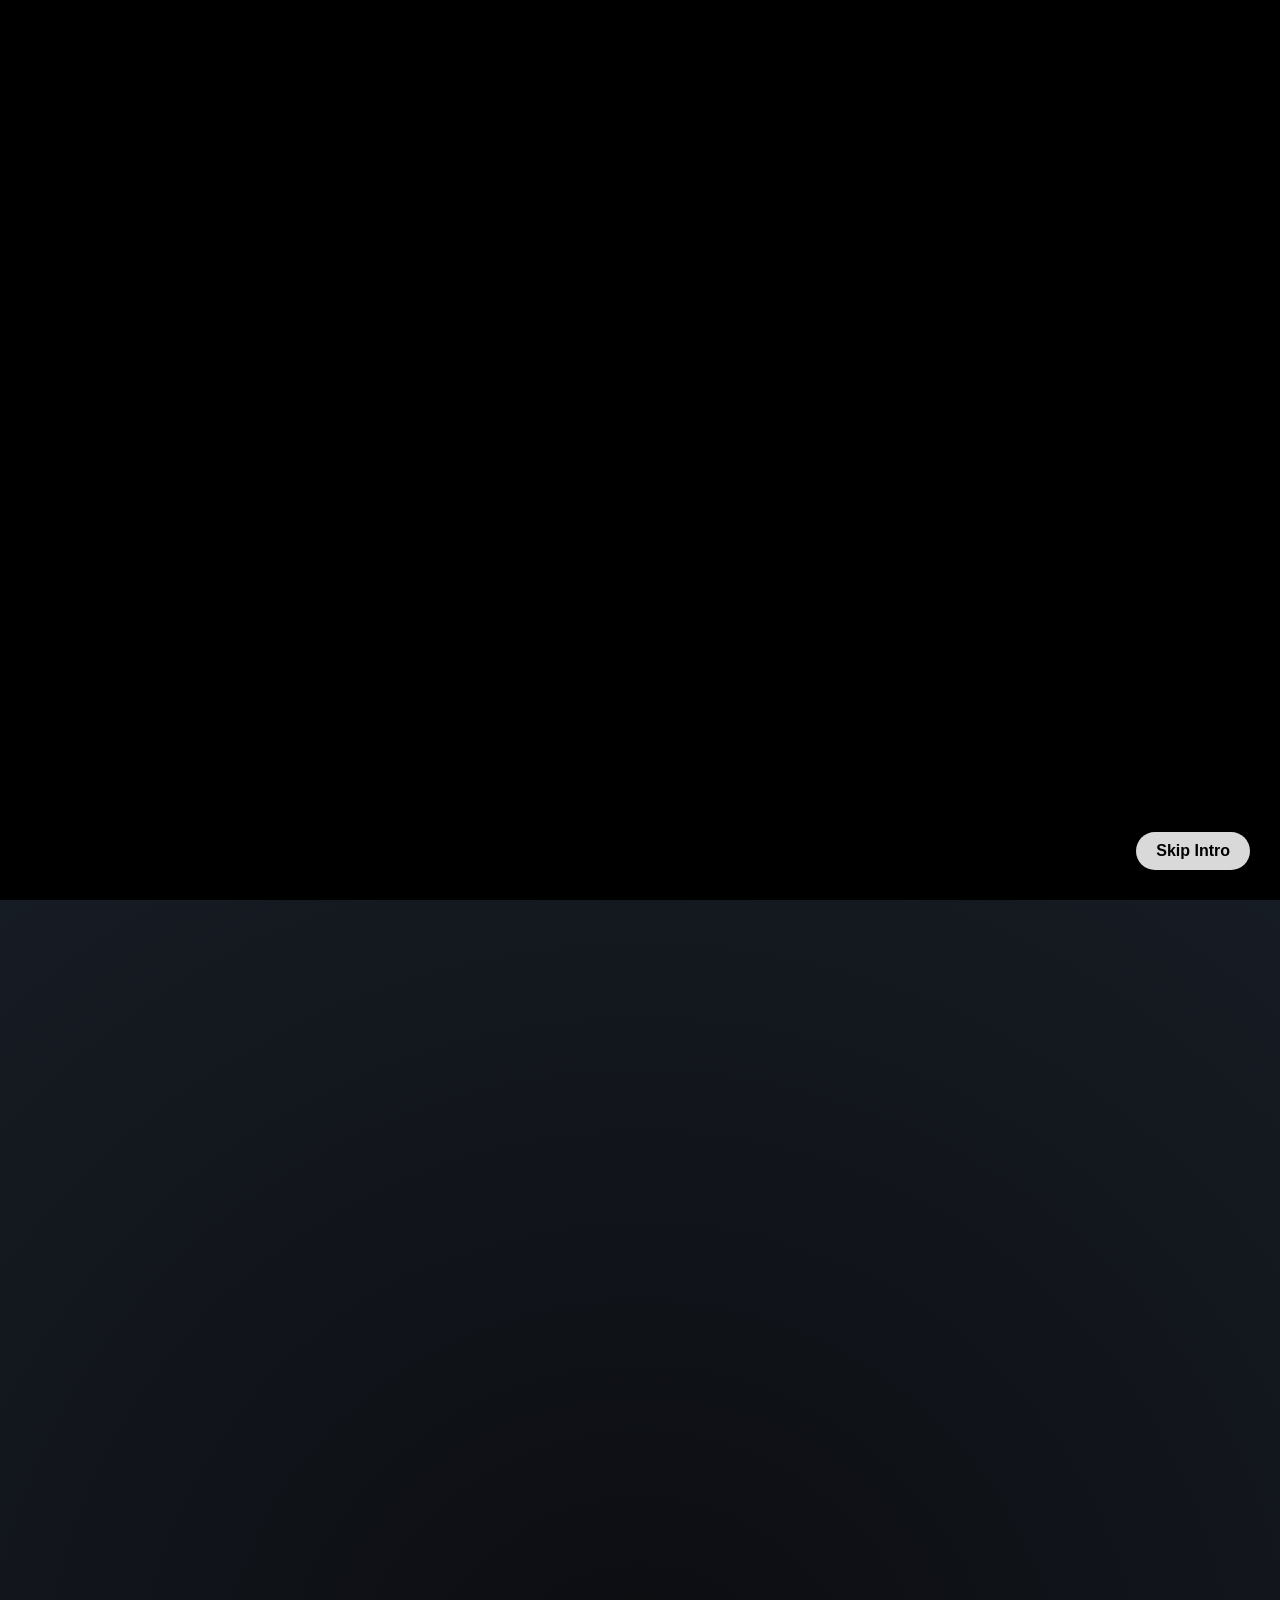
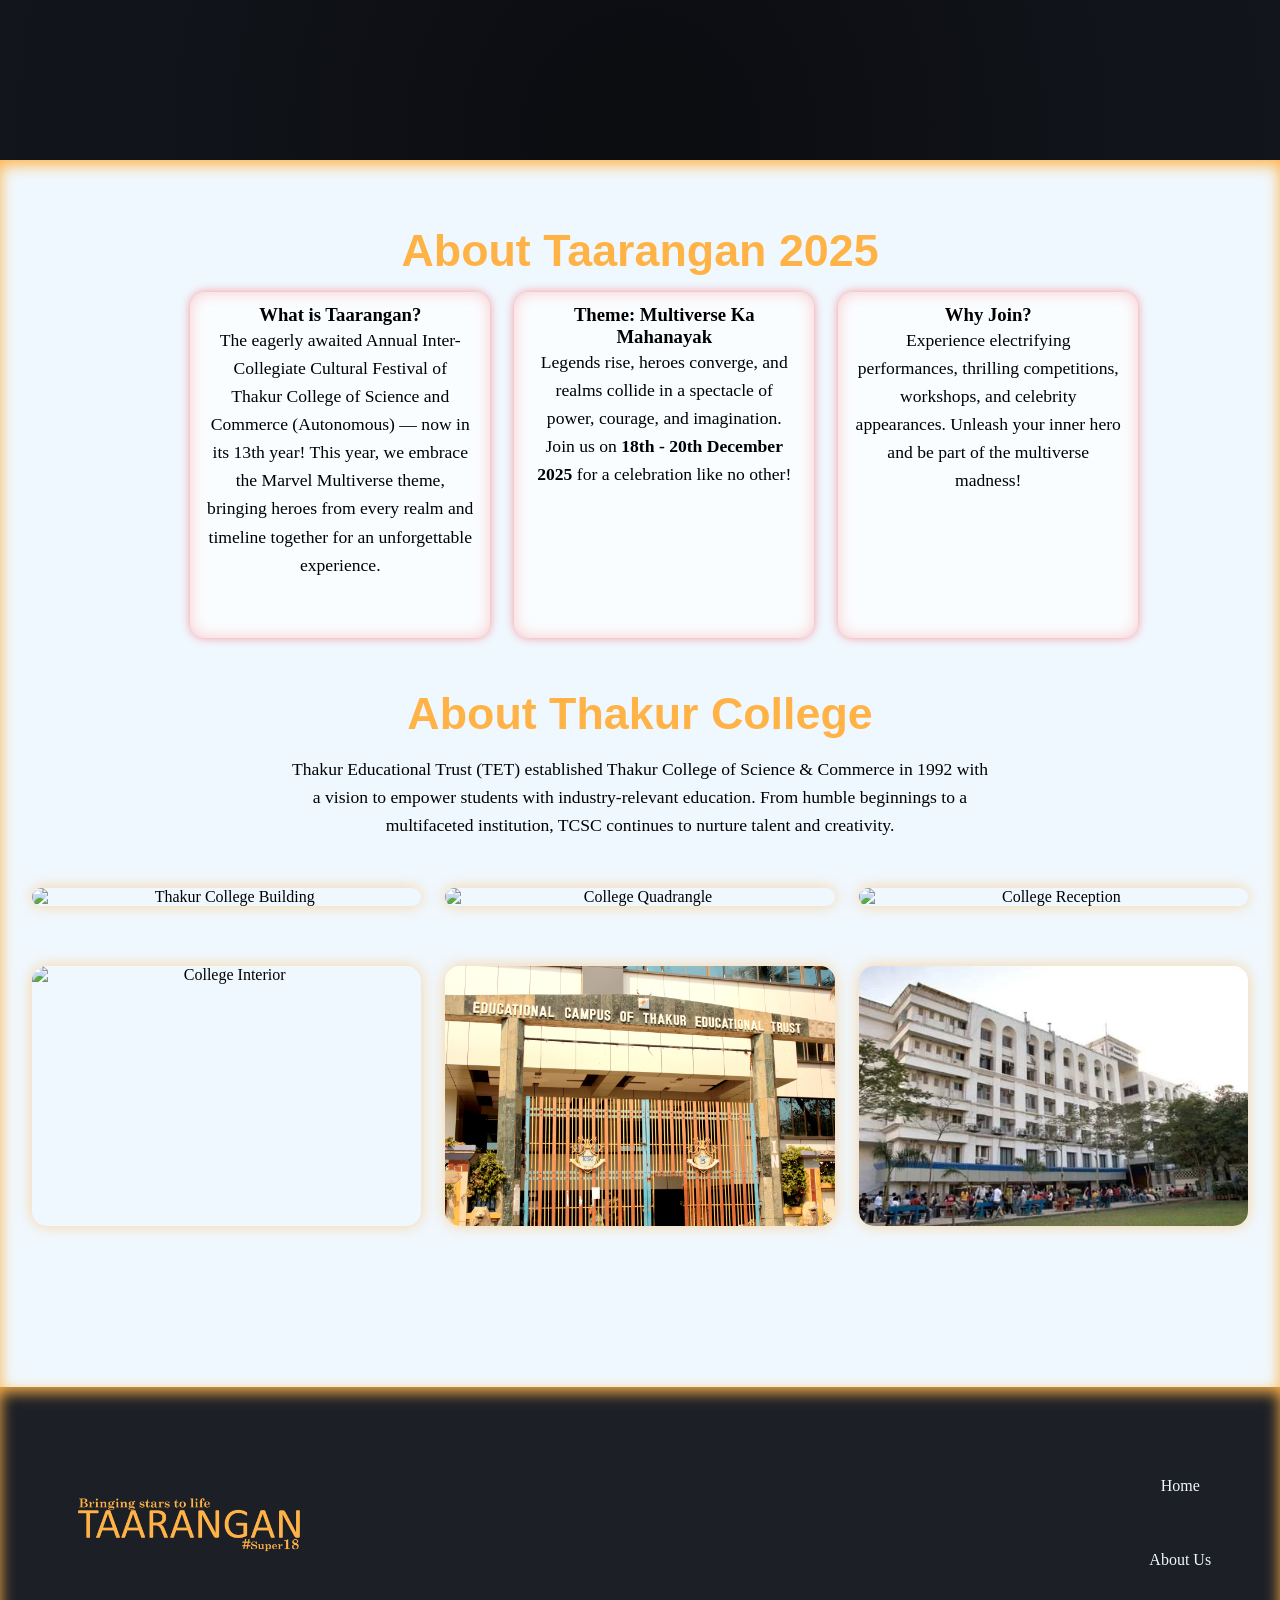
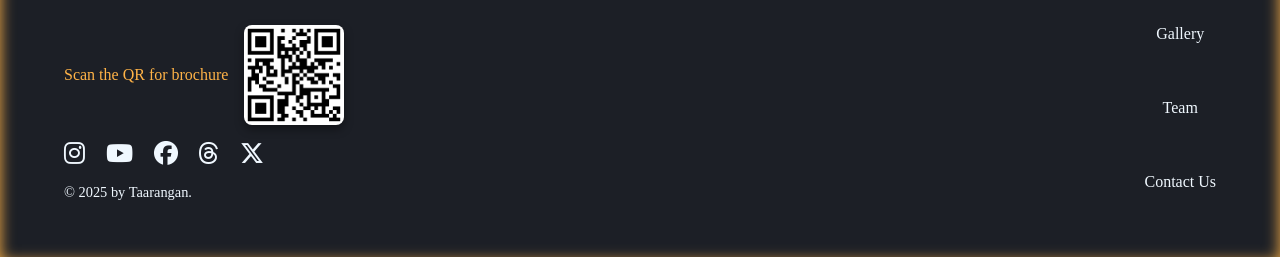
==== index.html @ ec370eac "Update index.html" ====
<!DOCTYPE html>
<html lang="en">

<head>
  <meta charset="UTF-8" />
  <meta name="viewport" content="width=device-width, initial-scale=1.0" />
  <title>Taarangan 2k25 - Marvel Multiverse Madness</title>

  <!-- FontAwesome for icons -->
  <link rel="stylesheet" href="https://cdnjs.cloudflare.com/ajax/libs/font-awesome/6.6.0/css/all.min.css" />

  <!-- Google Fonts -->

  <!-- External CSS -->
  <link rel="stylesheet" href="style.css" />
</head>

<body>
  <video id="intro-video" autoplay muted playsinline>
    <source src="video/intro1.mp4" type="video/mp4" />
  </video>

  <!-- Skip button -->
  <button id="skip-btn">Skip Intro</button>
  <!-- HEADER & NAVIGATION -->
  <section class="header">
    <nav>
      <div class="logo">
        <img src="img/ChatGPT%20Image%20Sep%2030,%202025,%2010_52_17%20PM.png" alt="Taarangan Logo" />
      </div>
      <div class="nav-links" id="navLinks">
        <i class="fa fa-xmark" onclick="hideMenu()"></i>
        <ul>
          <li><a href="index.html">HOME</a></li>
          <li><a href="about.html">ABOUT</a></li>
          <div class="dropdown">
          <li><a href="#">TEAM</a></li>
    <div class="dropdown-content">
      <a href="team.html">core committee</a>
      <a href="website.html">website team</a>
            </div> </div>
         
          
          <!--<li><a href="leaderboard.html" class="active">LEADERBOARD</a></li>-->
          <li><a href="contact.html">CONTACT</a></li>
          <li><a href="gallery.html">GALLERY</a></li>
          <!--<li><a href="https://www.instagram.com/taarangan/"> <i class="fab fa-instagram"  style="margin-right:1%"></i></a><a href="https://www.instagram.com/taarangan/"> <i class="fab fa-facebook-square" style="margin-right:4%"></i></a><a href="https://www.instagram.com/taarangan/"> <i class="fa-solid fa-user"></i></a> </li>-->
        </ul>
      </div>
      <i class="fa fa-bars" onclick="showMenu()"></i>
    </nav>
<!-- MARVEL LEGO COMIC SECTION -->
  <section class="marvel-comic-section">
    
    
    <div class="comic-container">
      <div class="comic-background"></div>
      
      <!-- Panel 1: Title Screen -->
     <!--  <div class="comic-panel active" id="panel1">
        <div class="comic-header">
          <h1 class="comic-title">Taarangan ADVENTURE 24-25</h1>
          <p class="comic-subtitle">ASSEMBLE YOUR HEROES!</p>
        </div>
        
       <div class="lego-container">
          <div class="lego-character iron-man" style="--delay: 0;">
            <div class="lego-head">
              <div class="lego-face">
                <div class="lego-eyes">
                  <div class="lego-eye"></div>
                  <div class="lego-eye"></div>
                </div>
                <div class="lego-mouth"></div>
              </div>
            </div>
            <div class="lego-body"></div>
         <div class="arc-reactor"></div>
            <div class="lego-legs">
              <div class="lego-leg"></div>
              <div class="lego-leg"></div>
            </div>
          </div>
          
          <div class="lego-character captain-america" style="--delay: 1;">
            <div class="lego-head">
              <div class="lego-face">
                <div class="lego-eyes">
                  <div class="lego-eye"></div>
                  <div class="lego-eye"></div>
                </div>
                <div class="lego-mouth"></div>
              </div>
            </div>
            <div class="lego-body"></div>
            <div class="lego-legs">
              <div class="lego-leg"></div>
              <div class="lego-leg"></div>
            </div>
          </div>
          
          <div class="lego-character spider-man" style="--delay: 2;">
            <div class="lego-head">
              <div class="lego-face">
                <div class="lego-eyes">
                  <div class="lego-eye"></div>
                  <div class="lego-eye"></div>
                </div>
                <div class="lego-mouth"></div>
              </div>
            </div>
            <div class="lego-body"></div>
            <div class="lego-legs">
              <div class="lego-leg"></div>
              <div class="lego-leg"></div>
            </div>
          </div>
          
          <div class="lego-character hulk" style="--delay: 3;">
            <div class="lego-head">
              <div class="lego-face">
                <div class="lego-eyes">
                  <div class="lego-eye"></div>
                  <div class="lego-eye"></div>
                </div>
                <div class="lego-mouth"></div>
              </div>
            </div>
            <div class="lego-body"></div>
            <div class="lego-legs">
              <div class="lego-leg"></div>
              <div class="lego-leg"></div>
            </div>
          </div>
        </div>
        
        <div class="speech-bubble" style="top: 180px; left: 240px;">
          I am Iron Man!
        </div>
        
        <div class="speech-bubble" style="top: 220px; right: 240px;">
          Avengers Assemble!
        </div>
        
        <div class="comic-action" style="bottom: 100px;">
          CLICK NEXT TO BEGIN!
        </div>
      </div>
      
      <!-- Panel 2: Battle Scene 
      <div class="comic-panel" id="panel2">
        <div class="comic-header">
          <h2 class="comic-title" style="font-size: 2.5rem;">BATTLE AGAINST THANOS</h2>
          <p class="comic-subtitle">THE FATE OF THE UNIVERSE HANGS IN THE BALANCE</p>
        </div>
        
        <div class="lego-container">
          <div class="lego-character iron-man" style="--delay: 0;">
            <div class="lego-head">
              <div class="lego-face">
                <div class="lego-eyes">
                  <div class="lego-eye"></div>
                  <div class="lego-eye"></div>
                </div>
                <div class="lego-mouth"></div>
              </div>
            </div>
            <div class="lego-body"></div>
            <div class="lego-legs">
              <div class="lego-leg"></div>
              <div class="lego-leg"></div>
            </div>
          </div>
          
          <div class="lego-character captain-america" style="--delay: 1;">
            <div class="lego-head">
              <div class="lego-face">
                <div class="lego-eyes">
                  <div class="lego-eye"></div>
                  <div class="lego-eye"></div>
                </div>
                <div class="lego-mouth"></div>
              </div>
            </div>
            <div class="lego-body"></div>
            <div class="lego-legs">
              <div class="lego-leg"></div>
              <div class="lego-leg"></div>
            </div>
          </div>
          
          <div class="lego-character thanos" style="--delay: 2;">
            <div class="lego-head">
              <div class="lego-face">
                <div class="lego-eyes">
                  <div class="lego-eye"></div>
                  <div class="lego-eye"></div>
                </div>
                <div class="lego-mouth"></div>
              </div>
            </div>
            <div class="lego-body" style="background: #6a0dad; border: 3px solid #4b0082;">
              <div style="position: absolute; width: 30px; height: 30px; background: #ffd700; border-radius: 50%;"></div>
            </div>
            <div class="lego-legs">
              <div class="lego-leg" style="background: #6a0dad; border: 3px solid #4b0082;"></div>
              <div class="lego-leg" style="background: #6a0dad; border: 3px solid #4b0082;"></div>
            </div>
          </div>
        </div>
        
        <div class="speech-bubble" style="top: 180px; left: 180px;">
          Friday, deploy all defenses!
        </div>
        
        <div class="speech-bubble" style="top: 180px; right: 180px;">
          I am inevitable!
        </div>
        
        <div class="comic-action" style="bottom: 100px; left: 50%; transform: translateX(-50%);">
          KABOOM! BANG! POW!
        </div>
      </div>-->
      
      <!-- Panel 3: Victory Scene 
      <div class="comic-panel" id="panel3">
        <div class="comic-header">
          <h2 class="comic-title" style="font-size: 2.5rem;">VICTORY!</h2>
          <p class="comic-subtitle">THE HEROES TRIUMPH ONCE AGAIN</p>
        </div>
        
        <div class="lego-container">
          <div class="lego-character iron-man" style="--delay: 0;">
            <div class="lego-head">
              <div class="lego-face">
                <div class="lego-eyes">
                  <div class="lego-eye"></div>
                  <div class="lego-eye"></div>
                </div>
                <div class="lego-mouth"></div>
              </div>
            </div>
            <div class="lego-body"></div>
            <div class="lego-legs">
              <div class="lego-leg"></div>
              <div class="lego-leg"></div>
            </div>
          </div>
          
          <div class="lego-character captain-america" style="--delay: 1;">
            <div class="lego-head">
              <div class="lego-face">
                <div class="lego-eyes">
                  <div class="lego-eye"></div>
                  <div class="lego-eye"></div>
                </div>
                <div class="lego-mouth"></div>
              </div>
            </div>
            <div class="lego-body"></div>
                    <div class="lego-legs">
                        <div class="lego-leg"></div>
                        <div class="lego-leg"></div>
                    </div>
                </div>
            </div>
            <div class="lego-body"></div>
                    <div class="lego-legs">
                        <div class="lego-leg"></div>
                        <div class="lego-leg"></div>
                    </div>
                </div>
                
                <div class="lego-character spider-man" style="--delay: 2;">
                    <div class="lego-head">
                        <div class="lego-face">
                            <div class="lego-eyes">
                                <div class="lego-eye"></div>
                                <div class="lego-eye"></div>
                            </div>
                            <div class="lego-mouth"></div>
                        </div>
                    </div>
                    <div class="lego-body"></div>
                    <div class="lego-legs">
                        <div class="lego-leg"></div>
                        <div class="lego-leg"></div>
                    </div>
                </div>
                
                <div class="lego-character hulk" style="--delay: 3;">
                    <div class="lego-head">
                        <div class="lego-face">
                            <div class="lego-eyes">
                                <div class="lego-eye"></div>
                                <div class="lego-eye"></div>
                            </div>
                            <div class="lego-mouth"></div>
                        </div>
                    </div>
                    <div class="lego-body"></div>
                    <div class="lego-legs">
                        <div class="lego-leg"></div>
                        <div class="lego-leg"></div>
                    </div>
                </div>
            </div>
            
            <div class="speech-bubble" style="top: 180px; left: 240px;">
                I am Iron Man!
            </div>
            
            <div class="speech-bubble" style="top: 220px; right: 240px;">
                Avengers Assemble!
            </div>
            
            <div class="comic-action" style="bottom: 100px;">
                CLICK NEXT TO BEGIN!
            </div>-->
    </div>
    
   </section>
  </section>
<section class="campus">
  <!-- ABOUT / FEST INFO -->
  <section class="course">
    <h1 >About Taarangan 2025</h1>
    <div class="row">
      <div class="course-col">
        <h3>What is Taarangan?</h3>
        <p>
          The eagerly awaited Annual Inter-Collegiate Cultural Festival of Thakur College of Science and Commerce (Autonomous) — 
          now in its 13th year! This year, we embrace the Marvel Multiverse theme, bringing heroes from every realm and timeline 
          together for an unforgettable experience.
        </p>
      </div>
      <div class="course-col">
        <h3>Theme: Multiverse Ka Mahanayak</h3>
        <p>
          Legends rise, heroes converge, and realms collide in a spectacle of power, courage, and imagination.
           Join us on <strong>18th - 20th December 2025</strong> for a celebration like no other!
        </p>
      </div>
      <div class="course-col">
        <h3>Why Join?</h3>
        <p>
          Experience electrifying performances, thrilling competitions, workshops, and celebrity appearances. 
          Unleash your inner hero and be part of the multiverse madness!
        </p>
      </div>
    </div>
    
  </section>

  <!-- CAMPUS INFO -->
  
    <h1>About Thakur College</h1>
    <p>
      Thakur Educational Trust (TET) established Thakur College of Science & Commerce in 1992 with a vision to empower students with industry-relevant education.
       From humble beginnings to a multifaceted institution, TCSC continues to nurture talent and creativity.
    </p>

    <div class="row">
      <div class="campus-col">
        <img src="img/B2.jpg" alt="Thakur College Building" />
      </div>
      <div class="campus-col">
        <img src="img/quad.jpg" alt="College Quadrangle" />
      </div>
      <div class="campus-col">
        <img src="img/rec4.jpg" alt="College Reception" />
      </div>
    </div>
    <div class="row">
      <div class="campus-col">
        <img src="img/int1.jpg" alt="College Interior" />
      </div>
      <div class="campus-col">
        <img src="img/B5.jpg" alt="College Reception" />
      </div>
      <div class="campus-col">
        <img src="img/Thakur-College-of-Science-and-Commerce.webp" alt="College Reception" />
      </div>
      
    </div><br>
    <br>
 

   
 

  </section>

  <!-- FOOTER -->
  <footer>
  <div class="footer-container">
    <div class="footer-left">
      <div class="master-strange">
        <img src="icons/taarangan_ffb347.png" alt="Logo" class="footer-logo">
      </div>

      <div class="master-strange">
        <p>Scan the QR for brochure </p>
        <img src="img/scanner  of borchure.jpg" alt="Brochure QR" class="footer-scanner">
      </div>

      <div class="footer-socials">
        <a href="https://www.instagram.com/taarangan/"><i class="fab fa-instagram"></i></a>
        <a href="https://www.youtube.com/@Taarangan"><i class="fab fa-youtube"></i></a>
        <a href="https://www.facebook.com/taaranganfest/?locale=sc_IT"><i class="fab fa-facebook"></i></a>
        <a href="https://www.threads.com/@taarangan"><i class="fa-brands fa-threads"></i></a>
        <a href="https://x.com/taaranganfest"><i class="fa-brands fa-x-twitter"></i></a>
      </div>

      <p class="copyright">© 2025 by Taarangan.</p>
    </div>

    <ul class="footer-nav">
      <li><a href="index.html">Home</a></li>
      <li><a href="about.html">About Us</a></li>
      <li><a href="gallery.html">Gallery</a></li>
      <li><a href="team.html">Team</a></li>
      <li><a href="contact.html">Contact Us</a></li>
    </ul>
  </div>
</footer>



  <!-- JavaScript for toggle menu -->
  <script>
    const navLinks = document.getElementById("navLinks");

    function showMenu() {
      navLinks.style.right = "0";
    }

    function hideMenu() {
      navLinks.style.right = "-289px";
    }
  </script>
   <script>
        document.addEventListener('DOMContentLoaded', function() {
            const panels = document.querySelectorAll('.comic-panel');
            const prevBtn = document.getElementById('prevBtn');
            const nextBtn = document.getElementById('nextBtn');
            const speechBubbles = document.querySelectorAll('.speech-bubble');
            const actionTexts = document.querySelectorAll('.comic-action');
            let currentPanel = 0;
            
            // Initialize
            showPanel(currentPanel);
            
            // Next button event
            nextBtn.addEventListener('click', function() {
                if (currentPanel < panels.length - 1) {
                    currentPanel++;
                    showPanel(currentPanel);
                }
            });
            
            // Previous button event
            prevBtn.addEventListener('click', function() {
                if (currentPanel > 0) {
                    currentPanel--;
                    showPanel(currentPanel);
                }
            });
            
            // Show specific panel
            function showPanel(index) {
                panels.forEach(panel => panel.classList.remove('active'));
                panels[index].classList.add('active');
                
                // Update button states
                prevBtn.disabled = (index === 0);
                nextBtn.disabled = (index === panels.length - 1);
                
                // Animate elements in the active panel
                setTimeout(() => {
                    const currentSpeechBubbles = panels[index].querySelectorAll('.speech-bubble');
                    const currentActionTexts = panels[index].querySelectorAll('.comic-action');
                    
                    currentSpeechBubbles.forEach((bubble, i) => {
                        setTimeout(() => {
                            bubble.style.opacity = 1;
                            bubble.style.transform = 'scale(1)';
                        }, 500 * (i + 1));
                    });
                    
                    currentActionTexts.forEach((action, i) => {
                        setTimeout(() => {
                            action.style.opacity = 1;
                            action.style.transform = 'translateY(0)';
                        }, 800 * (i + 1));
                    });
                }, 300);
            }
            
            // Add random lego dots for texture
            function addLegoDots() {
                const containers = document.querySelectorAll('.lego-character');
                
                containers.forEach(container => {
                    for (let i = 0; i < 6; i++) {
                        const dot = document.createElement('div');
                        dot.classList.add('lego-dot');
                        dot.style.top = Math.random() * 160 + 'px';
                        dot.style.left = Math.random() * 100 + 'px';
                        container.appendChild(dot);
                    }
                });
            }
            
            addLegoDots();
        });
    </script>
    <script>
(function(){
  // Modify these to match your nav structure
  
  // Create list item
  const li = document.createElement('li');

  li.setAttribute('aria-hidden','false');
  li.innerHTML = '<a href="#countdown-section" class="nav-countdown-link" title="Countdown"><span class="cd-d">0</span>d <span class="cd-h">00</span>:<span class="cd-m">00</span>:<span class="cd-s">00</span></a>';

  navUl.appendChild(li);

  // target date
  const target = new Date('2025-12-01T00:00:00+05:30');

  function pad(n){ return n < 10 ? '0' + n : '' + n; }
  function updateNav(){
    const now = new Date();
    let diff = target.getTime() - now.getTime();
    if (diff <= 0){
      li.querySelector('.nav-countdown-link').textContent = 'LIVE';
      clearInterval(navTimer);
      return;
    }
    const days = Math.floor(diff / (24*60*60*1000));
    diff -= days * 24*60*60*1000;
    const hours = Math.floor(diff / (60*60*1000));
    diff -= hours * 60*60*1000;
    const mins = Math.floor(diff / (60*1000));
    diff -= mins * 60*1000;
    const secs = Math.floor(diff / 1000);

    li.querySelector('.cd-d').textContent = days;
    li.querySelector('.cd-h').textContent = pad(hours);
    li.querySelector('.cd-m').textContent = pad(mins);
    li.querySelector('.cd-s').textContent = pad(secs);
  }

  
})();
</script>
 <script>
    const video = document.getElementById("intro-video");
    const skipBtn = document.getElementById("skip-btn");
    const mainContent = document.getElementById("main-content");

    function endIntro() {
      video.classList.add("fade-out");
      skipBtn.classList.add("fade-out");

      setTimeout(() => {
        video.style.display = "none";
        skipBtn.style.display = "none";
        mainContent.style.display = "block";
        document.body.style.overflow = "auto"; // enable scrolling
      }, 1000);
    }

    video.onended = endIntro;
    skipBtn.onclick = endIntro;
  </script>









  

</body>
</html>
---- style.css ----
/* Reset & base */
            * {
                margin: 0;
                padding: 0;
                box-sizing: border-box;
               
            }
            html, body {
    overflow-x: hidden !important;
}
            
            :root {
                --accent: #ff3f3f;
                --dark: #1c1f26;
                --muted: #aaa;
                --card: #222;
                --text-light: #eee;
                --background: radial-gradient(circle at center, #0b0c10, #1f2833);
                --light:aliceblue;
                --honey:#ffb347;
            }


            body {
                background: radial-gradient(circle at center, #0b0c10, #1f2833);
                color: #eee;
                overflow-x: hidden;
                min-height: 100vh;
                display: flex;
                flex-direction: column;
            }

            /* NAVIGATION */
        /* NAVBAR BASE */
    nav {
        display: flex;
        justify-content: space-between;
        align-items: center;
        background: rgba(28, 31, 38, 0.3); /* transparent dark */
        padding: 0.1rem 0.1rem;
        position: sticky;
        top: -41%;
        z-index: 10000;
        backdrop-filter: blur(10px); 
    }

    /* Logo */
    nav .logo img {
        height: 119px;
        filter: drop-shadow(0 0 5px #ffb347);
    }

    /* NAV LINKS */
    .nav-links {
        display: flex;
        gap: 3rem;
        
    }

    .nav-links ul {
        list-style: none;
        display: flex;
        gap: 2rem;
        margin: 0;
        padding: 0;
    }

    .nav-links ul li a {
        color:#ffb347;
        font-weight: 600;
        font-size: 1rem;
        text-transform: uppercase;
        letter-spacing: 0.1em;
        transition: color 0.3s ease;
        filter: drop-shadow(0 0 5px #000);
        text-decoration: none;
    }

    .nav-links ul li a:hover,
    .nav-links ul li a.active {
        color: #ffb347;
        text-shadow: 0 0 15px #000;
    }


    /* HAMBURGER & CLOSE ICON HIDDEN ON DESKTOP */
    .fa-bars,
    .fa-xmark {
        display: none;
    }
    /* DROPDOWN */
    .dropdown {
    position: relative;
    }

    .dropdown .dropbtn {
    color: #ffb347;
    font-weight: 600;
    font-size: 1rem;
    text-transform: uppercase;
    letter-spacing: 0.1em;
    border: none;
    background: transparent;
    padding: 0.5rem 0.8rem;
    cursor: pointer;
    filter: drop-shadow(0 0 5px #000);
    transition: color 0.3s ease, text-shadow 0.3s ease;
    }

    .dropdown .dropbtn:hover,
    .dropdown:hover .dropbtn {
    color: #ffb347;
    text-shadow: 0 0 15px #000;
    }

    /* Dropdown Content */
    .dropdown-content {
    display: none;
    position: absolute;
    top: 100%;
    left: 0;
    min-width: 180px;
    background: rgba(28, 31, 38, 0.95);
    backdrop-filter: blur(8px);
    border-radius: 10px;
    padding: 0.5rem 0;
    box-shadow: 0 8px 20px rgba(0,0,0,0.5);
    z-index: 9999;
    }

    .dropdown-content a {
    display: block;
    padding: 0.6rem 1rem;
    color: #ffb347;
    font-size: 0.95rem;
    text-decoration: none;
    transition: all 0.3s ease;
    filter: drop-shadow(0 0 3px #000);
    }

    .dropdown-content a:hover {
    background: rgba(255, 179, 71, 0.15);
    color: #ffb347;
    text-shadow: 0 0 10px #000;
    }

    /* Show dropdown on hover */
    .dropdown:hover .dropdown-content {
    display: block;
    }

    /* MOBILE ADJUSTMENT */
    @media (max-width: 992px) {
    .dropdown-content {
        position: static;
        background: transparent;
        box-shadow: none;
        padding-left: 1rem;
    }

    .dropdown-content a {
        padding: 0.5rem 0;
        font-size: 1rem;
    }

    .dropdown:hover .dropdown-content {
        display: block;
    }
    }



    /* MOBILE VIEW */
    @media (max-width: 992px) {
        .fa-bars {
            display: block; /* hamburger visible */
            font-size: 2rem;
            color: #ff3f3f;
            cursor: pointer;
            text-shadow: 0 0 10px #ff3f3f;
            margin-right: 6%;
        }
    

        .fa-xmark {
            display: block; /* close button visible */
            position: absolute;
            top: 2rem;
            right: 2rem;
            font-size: 2rem;
            color: #ff3f3f;
            cursor: pointer;
        }

        .nav-links {
            position: fixed;
            background: rgba(17, 17, 17, 0.95);
            height: 100vh;
            width: 250px;
            top: 0;
            right: -287px; /* hidden initially */
            flex-direction: column;
            gap: 1.5rem;
            padding-top: 4rem;
            box-shadow: -5px 0 15px #ff0000aa;
            transition: 0.4s ease;
        }

        .nav-links ul {
            flex-direction: column;
            gap: 1.5rem;
            padding-left: 1.5rem;
            
        }
        body.nav-open {
    overflow: hidden;   /* stop scrolling when menu is open */
        }
        
    }



            /* HEADER TEXT BOX */
            /* Header background with animated starfield and glowing gradient */
            .header {
                position: relative;
                background:url(img/date.png) no-repeat center /cover;
                background-size:cover;
                overflow: hidden;
                padding: 0 0 60.6rem;
                text-align: center;
                z-index: 1;
                margin-bottom: 0%;
            }

            .header::before {
                content: "";
                position: absolute;
                top: -50%;
                left: -50%;
                width: 200%;
                height: 200%;
            /* background: radial-gradient(circle at center, rgba(255, 63, 63, 0.4), transparent 70%); */
                filter: blur(100px);
                animation: pulseGlow 6s ease-in-out infinite alternate;
                z-index: 0;
                pointer-events: none;
            }


            .header::after {
                content: "";
                position: absolute;
                top: 0;
                left: 0;
                width: 100%;
                height: 100%;
                background-repeat: repeat;
                background-size: 100% 100%;
                animation: starTwinkle 10s linear infinite;
                z-index: 0;
                pointer-events: none;
            }

            /* Animations */
            @keyframes pulseGlow {
                0% {
                    opacity: 0.6;
                }
                100% {
                    opacity: 1;
                }
            }


            @keyframes starTwinkle {
                0%, 100% {
                    background-position:
                        20% 30%,
                        50% 70%,
                        80% 40%,
                        40% 80%;
                }
                50% {
                    background-position:
                        22% 32%,
                        48% 68%,
                        82% 42%,
                        38% 78%;
                }
            }

            /* Header Text Styling */
            .text-box h1 {
                font-family: 'Comic Neue',  sans-serif;
                font-size: 3.5rem;
                color: #ff3f3f;
                text-transform: uppercase;
                margin-bottom: 0.5rem;
            }

            .text-box h2 {
                font-family: 'Comic Neue',  sans-serif;
                font-size: 2.5rem;
                color: #ffb347;
                margin-bottom: 0.3rem;
                animation: pulseGlow 3s infinite alternate;
            }

            .text-box h3 {
                font-family: 'Comic Neue',  sans-serif;
                font-size: 1.5rem;
                color: #ccc;
                margin-bottom: 2rem;
                font-style: italic;
            }

            .text-box h1 .marvel-glow {
                color: #e23636;
            }

            .text-box h3 .multiverse {
                color: #00ffff;
                animation: neonPulse 3s infinite alternate;
            }

            /* Thor hammer adjustments */
            .thor-hammer,
            .hammer {
                position: absolute;
                top: 111%;
                width: 693px;
                animation: hammerSwing 15s ease-in-out infinite;
                user-select: none;
                transform-origin: center bottom;
                transform: translateY(-50%);
            }

            .thor-hammer {
                left: -2%;
                animation-delay: 0s;
            }

            .hammer {
                right: 72%;
                animation-delay: 2s;
            }

            @media (max-width: 547px) {
                .thor-hammer,
                .hammer {
                    width: 68px;
                    top: 108%;
                    left: -43%;
                }
                .text-box h1 {
                    font-size: 1.8rem;
                }
                .text-box h2 {
                    font-size: 1.3rem;
                }
                .text-box h3 {
                    font-size: 1rem;
                }
            }
    @media (max-width: 768px) {
    .header {
        background-image: url(img/date.png);
        background-position: center;
        background-size: cover;
        background-attachment: fixed;
        
    }
    }

            
            /* LEGO COMIC SECTION */
            .comic-section {
                padding: 4rem 2rem;
                background: var(--dark);
                text-align: center;
                
            }
            
            .comic-section h1 {
                font-size: 2.8rem;
                color: #ffb347;
                margin-bottom: 2rem;
                
                letter-spacing: 2px;
            }

            .comic-container {
                width: 100%;
                max-width: 900px;
                height: 600px;
                background-color: transparent;
                border-radius: 15px;
                position: relative;
                overflow: hidden;
            
                margin-top: 5% ;
                justify-content: center;
                margin-left: 19%;
                
            }
            
            .comic-panel {
                position: absolute;
                width: 100%;
                height: 100%;
                display: flex;
                flex-direction: column;
                align-items: center;
                justify-content: center;
                padding: 20px;
                background-color: transparent;
                opacity: 0;
                transition: opacity 0.8s ease;
                z-index: 1;
            }
            
            .comic-panel.active {
                opacity: 1;
                z-index: 2;
            }
            
            .comic-header {
                text-align: center;
                margin-bottom: 30px;
                width: 100%;
            }
            
            .comic-title {
                font-size: 4.1rem;
                margin-bottom: 1px;
                color: #f0131e;
                text-shadow: 3px 3px 0 #000, 
                            -1px -1px 0 #000, 
                            1px -1px 0 #000, 
                            -1px 1px 0 #000, 
                            1px 1px 0 #000;
                letter-spacing: 2px;
                margin-right: -1%;
            }
            
            .comic-subtitle {
                font-size: 1.5rem;
                color: #333;
                font-weight: bold;
                
                letter-spacing: 1px;
                margin-right: 16%;
            }
            
            .lego-container {
                display: flex;
                justify-content: center;
                gap: 40px;
                margin-top: 20px;
            }
            
            .lego-character {
                width: 120px;
                height: 180px;
                display: flex;
                flex-direction: column;
                align-items: center;
                position: relative;
                animation: float 4s infinite ease-in-out;
                cursor: pointer;
            }
            
            .lego-head {
                width: 80px;
                height: 80px;
                border-radius: 20px;
                position: relative;
                z-index: 10;
                display: flex;
                justify-content: center;
                align-items: center;
                overflow: hidden;
            }
            
            .lego-body {
                width: 100px;
                height: 80px;
                border-radius: 10px;
                margin-top: -5px;
                display: flex;
                flex-direction: column;
                align-items: center;
                justify-content: center;
            }
            
            .lego-legs {
                width: 120px;
                height: 40px;
                display: flex;
                justify-content: space-between;
                margin-top: -5px;
            }
            
            .lego-leg {
                width: 40px;
                height: 40px;
                border-radius: 5px;
            }
            
            /* Face styles */
            .lego-face {
                position: relative;
                width: 60px;
                height: 60px;
                display: flex;
                flex-direction: column;
                align-items: center;
                justify-content: center;
            }
            
            .lego-eyes {
                display: flex;
                justify-content: center;
                gap: 14px;
                margin-bottom: 8px;
            }
            
            .lego-eye {
                width: 12px;
                height: 12px;
                background: #000;
                border-radius: 50%;
                position: relative;
            }
            
            
            
            .lego-mouth {
                width: 30px;
                height: 10px;
                border-radius: 0 0 15px 15px;
                background: #000;
                position: relative;
            }
            
    
            /* Iron Man Lego */
    .iron-man .lego-head {
        background: #cc0000;
        border: 3px solid #ffcc00;
        box-shadow: 0 0 10px #ffcc00;
    }

    .iron-man .lego-body {
        background: #cc0000;
        border: 3px solid #ffcc00;
        position: relative; /* Needed for arc reactor positioning */
    }

    .iron-man .lego-leg {
        background: #cc0000;
        border: 3px solid #ffcc00;
    }

    .iron-man .lego-face {
        transform: translateY(5px);
    }

    .iron-man .lego-eyes {
        display: flex;
        justify-content: center;
        gap: 12px; /* space between eyes */
        margin-top: 10px;
    }

    .iron-man .lego-eye {
        width: 22px;
        height: 14px;
        background: #fff; /* glowing white */
        border: 3px solid #000;
        border-radius: 4px;
        box-shadow: 0 0 8px #00eaff, 0 0 15px #00eaff; /* glow effect */
    }

    .iron-man .lego-mouth {
        width: 25px;
        height: 5px;
        background: #ffcc00;
        border: 2px solid #000;
        border-radius: 5px;
    }

    /* ⚡ Arc Reactor */
    .iron-man .arc-reactor {
        position: absolute;
        top: 57%;
        left: 50%;
        transform: translate(-50%, -50%);
        width: 40px;
        height: 40px;
        background: #00eaff;
        border: 3px solid #fff;
        border-radius: 50%;
        box-shadow: 0 0 15px #00eaff, 0 0 30px #00eaff;
        animation: reactor-glow 1.5s infinite alternate;
    }

    /* Glow Animation */
    @keyframes reactor-glow {
        from {
            box-shadow: 0 0 10px #00eaff, 0 0 20px #00eaff;
        }
        to {
            box-shadow: 0 0 20px #00eaff, 0 0 40px #00eaff;
        }
    }

            /* Captain America Lego */
            .captain-america .lego-head {
                background: #fff;
                border: 3px solid #0066cc;
            }
            
            .captain-america .lego-body {
                background: #0066cc;
                border: 3px solid #fff;
                position: relative;
                overflow: hidden;
            }
            
            .captain-america .lego-body::before {
                content: "";
                position: absolute;
                width: 40px;
                height: 40px;
                background: #fff;
                border-radius: 50%;
                border: 3px solid #0066cc;
            }
            
            .captain-america .lego-body::after {
                content: "★";
                position: absolute;
                color: #0066cc;
                font-size: 30px;
            }
            
            .captain-america .lego-leg {
                background: #0066cc;
                border: 3px solid #fff;
            }
            
            .captain-america .lego-face {
                transform: translateY(5px);
            }
            
            .captain-america .lego-mouth {
                width: 20px;
                height: 5px;
                background: #000;
                border-radius: 5px;
            }
            
            /* Spider-Man Lego */
            .spider-man .lego-head {
        background: #cc0000; /* red mask */
        border: 3px solid #000;
        position: relative;
        display: flex;
        justify-content: center;
        align-items: center;
        overflow: hidden; /* so web lines don’t overflow */
    }

    /* Webbing pattern on mask */
    .spider-man .lego-head::before {
        content: "";
        position: absolute;
        inset: 0;
        background: repeating-linear-gradient(
            0deg,
            transparent 0,
            transparent 18px,
            #000 19px
        ),
        repeating-linear-gradient(
            90deg,
            transparent 0,
            transparent 18px,
            #000 19px
        );
        opacity: 0.5; /* subtle so it doesn’t overpower */
        pointer-events: none; /* doesn’t block clicks */
    }

            
            .spider-man .lego-body {
                background: #cc0000;
                border: 3px solid #000;
                position: relative;
            }
            
            .spider-man .lego-body::before {
                content: "";
                position: absolute;
                width: 0;
                height: 20px;
                background: #000;
                border-radius: 10px;
            }
            
            .spider-man .lego-body::after {
                content: "🕷" ;
                position: absolute;
                width: 0;
                background-color:transparent;
                border-radius: 10px;
                margin-right: 35%;
                font-size: 2rem;   
            }
            
            .spider-man .lego-leg {
                background: #cc0000;
                border: 3px solid #000;
            }
            
            .spider-man .lego-face {
        width: 70%;
        height: 70%;
        display: flex;
        justify-content: center;
        align-items: center;
        z-index: 2; /* above stripes */
    }

    /* Eyes */
    .spider-man .lego-eyes {
        display: flex;
        justify-content: center;
        gap: 20px;
    }

    .spider-man .lego-eye {
        width: 30px;
        height: 40px;
        background: #fff;
        border: 3px solid #000;
        border-radius: 50% 50% 0 0;
        clip-path: polygon(10% 0, 90% 0, 70% 100%, 30% 100%);
        box-shadow: 0 0 6px #000;
    }
            
            .spider-man .lego-mouth {
                width: 25px;
                height: 8px;
                background: #000;
                border-radius: 0 0 10px 10px;
            }
            /* Hulk Lego */
            .hulk .lego-head {
                background: #339966;
                border: 3px solid #206040;
            }
            
            .hulk .lego-body {
                background: #339966;
                border: 3px solid #206040;
                position: relative;
            }
            
            .hulk .lego-body::before {
                content: "";
                position: absolute;
                color: #206040;
                font-size: 40px;
                font-weight: bold;
                font-family: 'Arial', sans-serif;
            }
            
            .hulk .lego-leg {
                background: #7833b5;
                border: 3px solid #7833b5;
            }
            
            .hulk .lego-face {
                transform: translateY(5px);
            }
            
            .hulk .lego-eyes {
                gap: 15px;
            }
            
            .hulk .lego-eye {
                width: 15px;
                height: 15px;
                background: #206040;
                border: 2px solid #000;
                border-radius: 50%;
            }
            
            .hulk .lego-mouth {
                width: 35px;
                height: 15px;
                background: #206040;
                border: 2px solid #000;
                border-radius: 0 0 15px 15px;
            }
            
            /* Thanos Lego */
            .thanos .lego-head {
                background: #6a0dad;
                border: 3px solid #4b0082;
            }
            
            .thanos .lego-body {
                background: #6a0dad;
                border: 3px solid #4b0082;
                position: relative;
            }
            
            .thanos .lego-leg {
                background: #6a0dad;
                border: 3px solid #4b0082;
            }
            
            .thanos .lego-face {
                transform: translateY(5px);
            }
            
            .thanos .lego-eyes {
                gap: 12px;
            }
            
            .thanos .lego-eye {
                width: 12px;
                height: 12px;
                background: #ffd700;
                border: 2px solid #000;
                border-radius: 50%;
            }
            
            .thanos .lego-mouth {
                width: 25px;
                height: 8px;
                background: #000;
                border-radius: 5px;
            }
            
            .lego-dots {
                position: absolute;
                width: 100%;
                height: 100%;
                pointer-events: none;
            }
            
            .lego-dot {
                position: absolute;
                width: 8px;
                height: 8px;
                background: rgba(0, 0, 0, 0.3);
                border-radius: 50%;
            }
            
            .speech-bubble {
                position: absolute;
                background: #fff;
                border: 3px solid #000;
                border-radius: 20px;
                padding: 15px;
               
                font-size: 1.2rem;
                color: #000;
                max-width: 180px;
                opacity: 0;
                transform: scale(0);
                transition: all 0.5s ease;
                z-index: 20;
            }
            
            .speech-bubble::after {
                content: "";
                position: absolute;
                width: 20px;
                height: 20px;
                background: #fff;
                border-right: 3px solid #000;
                border-bottom: 3px solid #000;
                bottom: -12px;
                left: 50%;
                transform: translateX(-50%) rotate(45deg);
            }
            
            .comic-action {
                position: absolute;
                
                font-size: 2.5rem;
                color: #f0131e;
                text-shadow: 2px 2px 0 #000;
                letter-spacing: 1px;
                opacity: 0;
                transform: translateY(20px);
                transition: all 0.5s ease;
            }
            
            .comic-background {
                position: absolute;
                width: 100%;
                height: 100%;
                background: 
                    radial-gradient(circle at 20% 30%, rgba(255, 255, 255, 0.8) 2px, transparent 3px),
                    radial-gradient(circle at 80% 70%, rgba(255, 255, 255, 0.8) 2px, transparent 3px),
                    radial-gradient(circle at 40% 10%, rgba(255, 255, 255, 0.8) 2px, transparent 3px),
                    radial-gradient(circle at 65% 85%, rgba(255, 255, 255, 0.8) 2px, transparent 3px),
                    linear-gradient(135deg, #ffd700 0%, #ffcc00 100%);
                background-size: 100% 100%, 100% 100%, 100% 100%, 100% 100%, 100% 100%;
                background-position: 0 0, 0 0, 0 0, 0 0, 0 0;
                z-index: 0;
                display: none; 
            }
            
            .comic-controls {
                margin-top: 30px;
                display: flex;
                gap: 20px;
                justify-content: center;
            }
            
            .comic-btn {
                padding: 12px 25px;
                background: #f0131e;
                color: white;
                border: none;
                border-radius: 8px;
               
                font-size: 1.2rem;
                letter-spacing: 1px;
                cursor: pointer;
                transition: all 0.3s ease;
                box-shadow: 0 5px 0 #9e0c14;
            }
            
            .comic-btn:hover {
                transform: translateY(3px);
                box-shadow: 0 2px 0 #9e0c14;
            }
            
            .comic-btn:active {
                transform: translateY(5px);
                box-shadow: none;
            }
            
            .comic-btn.prev {
                background: #0066cc;
                box-shadow: 0 5px 0 #004080;
            }
            
            .comic-btn.prev:hover {
                box-shadow: 0 2px 0 #004080;
            }
            
            /* Animations */
            @keyframes float {
                0% { transform: translateY(0); }
                50% { transform: translateY(-15px); }
                100% { transform: translateY(0); }
            }
            
            @keyframes bounce {
                0%, 100% { transform: scale(1); }
                50% { transform: scale(1.05); }
            }
            
            @keyframes spin {
                0% { transform: rotate(0deg); }
                100% { transform: rotate(360deg); }
            }
            
            /* Panel specific styles */
            #panel2 .lego-character {
                animation-delay: calc(var(--delay) * 0.5s);
            }

            #panel3 .lego-character {
                animation: bounce 2s infinite ease-in-out;
                animation-delay: calc(var(--delay) * 0.3s);
            }
            
            #panel4 .lego-character {
                animation: spin 4s infinite linear;
            }
            
            /* Responsive adjustments */
            @media (max-width: 768px) {
                .comic-title {
                    font-size: 2.5rem;
                }
                
                .comic-subtitle {
                    font-size: 1.2rem;
                }
                
                .lego-container {
                    gap: 20px;
                }
                
                .lego-character {
                    width: 80px;
                    height: 140px;
                }
                
                .lego-head {
                    width: 60px;
                    height: 60px;
                }
                
                .lego-body {
                    width: 70px;
                    height: 60px;
                }
                
                .lego-legs {
                    width: 80px;
                }
                
                .lego-leg {
                    width: 30px;
                    height: 30px;
                }
                
                .lego-face {
                    width: 45px;
                    height: 45px;
                }
                
                .lego-eye {
                    width: 8px;
                    height: 8px;
                }
                
                .lego-mouth {
                    width: 20px;
                    height: 6px;
                }
                
                .speech-bubble {
                    font-size: 1rem;
                    max-width: 120px;
                    padding: 10px;
                }
                
                .comic-container {
                    height: 505px;
                    left: -20%;
                    display: block;
                }
                
                
            }

            /* ABOUT / COURSE SECTION */
            :root {
                --course-bg-image: url('img/bg.webp');
            }
            .course {
                padding: 0.1rem 0.1rem;
                background-image:var()  no-repeat center /cover ;
                text-align: center;
            }
        

        @font-face {
        font-family: 'Comicy';
        src: url('fonts/Comicy.otf') format('opentype');
        font-weight: normal;
        font-style: normal;
    }

    .course h1 {
        font-size: 2.8rem;
        color: var(--honey);
        margin-bottom: 2rem;
        font-family: 'Comicy', cursive, sans-serif;
    }


        .course .row {
                display: flex;
                justify-content: center;
                gap: 4rem;
                flex-wrap: wrap;
                margin-left: 4%;
            }

            .course-col {
                background: rgba(255, 255, 255, 0.69);
                border-radius: 15px;
                padding: 0.7rem 1rem;
                width: 300px;
                box-shadow:
                    0 0 10px #ff3f3f88,
                    inset 0 0 15px #ff3f3f44;
                transition: transform 0.3s ease, box-shadow 0.3s ease;
                cursor: default;
                user-select: none;
                text-align: center;
                color: black;
            }

            .course-col:hover {
                transform: translateY(-10px) scale(1.05);
                box-shadow:
                    0 0 25px #ffb347cc,
                    inset 0 0 25px #ffb347aa;
            }
            
            


            /* CAMPUS SECTION */
            
            .campus {
                padding: 4rem 2rem;
                background-color: var(--light);  
        box-shadow: inset 0 5px 15px var(--honey);
                text-align: center;
                color: #000;
            }
        
            .campus h1 {
                font-size: 2.8rem;
                color: #ffb347;
                margin-bottom: 1rem;
                font-family: 'Comicy', cursive, sans-serif;
            }

            .campus p {
                max-width: 700px;
                margin: 0 auto 3rem;
                font-size: 1.1rem;
                line-height: 1.6;
                color: #000;
            }

            .campus .row {
                display: flex;
                justify-content: center;
                gap: 1.5rem;
                flex-wrap: wrap;
                margin-bottom: 4%;
            }

            .campus-col {
                flex: 1 1 300px;
                max-width: 441px;
                border-radius: 15px;
                overflow: hidden;
                box-shadow: 0 0 15px #ffb34788;
                transition: transform 0.3s ease;
                cursor: pointer;
                margin-bottom: 1%;
            }

            .campus-col img {
                width: 100%;
                height: auto;
                display: block;
            }

            .campus-col:hover {
                transform: scale(1.05);
            }

            .campus-col:hover img {
                transform: scale(1.1);
            }

            /* CALL TO ACTION */
            .cta {
                background: var(--light);
                padding: 5rem 2rem 6rem;
                text-align: center;
                position: relative;
                overflow: visible;
            }

            .cta h1 {
                font-size: 3rem;
                color: #ff3f3f;
                margin-bottom: 2rem;
                font-weight: 700;
                font-family: 'Orbitron', sans-serif;
            }

            .cta h1 i {
                font-style: normal;
                color: #00ffff;
            }

            .spidey {
                width: 180px;
                animation: spideySwing 6s ease-in-out infinite;
                user-select: none;
            }

            /* FOOTER */
    footer { 
  background: var(--dark);
  color: var(--light);
  text-align: center;
  padding: 1.5rem 1rem;
  box-shadow: inset 0 5px 15px var(--honey);
}

/* -------- CONTAINER -------- */
.footer-container {
  display: flex;
  justify-content: space-between;
  align-items: flex-start;
  flex-wrap: wrap; /* responsive stacking */
  padding: 2rem 3rem;
}

/* -------- LEFT SECTION -------- */
.footer-left {
  display: flex;
  flex-direction: column;
  gap: 1rem;
}

.master-strange {
  display: flex;
  align-items: center;
  justify-content: flex-start;
  gap: 1rem;
  flex-wrap: wrap;
}

.master-strange p {
  font-size: 1rem;
  color: var(--honey, #ffbf00);
  font-weight: 500;
}

.footer-logo {
  max-width: 250px;
  height: auto;
  object-fit: contain;
}

.footer-scanner {
  width: 100px;
  height: 100px;
  border-radius: 8px;
  object-fit: cover;
  box-shadow: 0 4px 10px rgba(0, 0, 0, 0.4);
  transition: transform 0.3s ease, box-shadow 0.3s ease;
}

.footer-scanner:hover {
  transform: scale(1.05);
  box-shadow: 0 6px 15px rgba(255, 191, 0, 0.4);
}

/* -------- SOCIAL ICONS -------- */
.footer-socials {
  display: flex;
  gap: 1.3rem;
  font-size: 1.5rem;
  justify-content: flex-start;
}

.footer-socials a {
  color: var(--light);
  transition: color 0.3s;
}

.footer-socials a:hover {
  color: var(--honey, #ff3f3f);
}

/* -------- COPYRIGHT -------- */
.copyright {
  font-size: 0.9rem;
  margin-top: 0;
  text-align: left;
}

/* -------- RIGHT SIDE NAV -------- */
.footer-nav {
  list-style: none;
  display: flex;
  flex-direction: column;
  gap: 3.5rem;
  text-align: center;
  margin-top: 3%;
}

.footer-nav li a {
  color: var(--light);
  text-decoration: none;
  transition: color 0.3s;
}

.footer-nav li a:hover {
  color: var(--accent, #ff3f3f);
}

/* -------- MOBILE RESPONSIVE -------- */
@media (max-width: 768px) {
  .footer-container {
    flex-direction: column;
    align-items: center;
    text-align: center;
    gap: 2rem;
  }

  .footer-left {
    align-items: center;
  }

  .master-strange {
    flex-direction: column;
    align-items: center;
    margin-left: 0;
  }

  .footer-logo {
    max-width: 200px;
  }

  .footer-scanner {
    width: 130px;
    height: auto;
  }

  .footer-socials {
    justify-content: center;
  }

  .copyright {
    text-align: center;
  }

  .footer-nav {
    text-align: center;
  }
}




            /* Popup container hidden by default */
            .popup {
                position: fixed;
                top: 50%;
                left: 50%;
                transform: translate(-50%, -50%) scale(0.7);
                background: #222;
                color: #fff;
                padding: 2rem;
                border-radius: 12px;
                box-shadow: 0 8px 30px rgba(255, 63, 63, 0.5);
                opacity: 0;
                pointer-events: none;
                transition: opacity 0.3s ease, transform 0.3s ease;
                z-index: 10000;
                max-width: 90%;
                width: 400px;
                text-align: center;
            }

            /* Show popup with animation */
            .popup.show {
                opacity: 1;
                pointer-events: auto;
                transform: translate(-50%, -50%) scale(1);
            }

            .sponsor-logos a img {
                transition: transform 0.3s ease, box-shadow 0.3s ease;
                cursor: pointer;
                border-radius: 8px;
                display: block;
                max-width: 100%;
                height: auto;
            }

            .sponsor-logos a:hover img,
            .sponsor-logos a:focus img {
                transform: scale(1.1);
                box-shadow: 0 8px 20px #ffb347;
                z-index: 10;
                position: relative;
            }
            
    .sponsors{
        background-color: transparent; 
        padding:1rem 0; 
        text-align:center; 
        color:#fff;
    }
    .sponsors h2{
        font-family: 'Comicy', cursive, sans-serif;
        font-weight: 700; font-size: 2.5rem; 
        margin-bottom: 0; color: #ff3f3f; 
        text-shadow: 0 0 10px #ff3f3f;
    }
            /* Image styling */
            /* --- ABOUT PAGE RESPONSIVE IMPROVEMENTS --- */
.about-us {
  padding: 3rem 10%;
  text-align: center;
  color: var(--dark);
  background-color: var(--light);
}

.about-us h1 {
  font-size: 2rem;
  margin-bottom: 1rem;
  color: var(--honey);
}

.about-us p {
  font-size: 1rem;
  line-height: 1.7;
  margin-top: 1rem;
  color: #333;
}

/* Video wrapper */
.video-wrapper {
  width: 100%;
  max-width: 700px;
  margin: 1.5rem auto;
  border-radius: 12px;
  overflow: hidden;
  box-shadow: 0 0 10px rgba(255, 215, 0, 0.3);
}

.video-wrapper video {
  width: 100%;
  height: auto;
  display: block;
}

/* Image under About College */
.about-col img {
  width: 100%;
  border-radius: 12px;
  margin: 1rem 0;
  box-shadow: 0 0 10px rgba(255, 215, 0, 0.3);
}

/* THEME SECTION */
.theme-section {
  background: linear-gradient(135deg, #200038, #3b0069);
  color: #fff;
  text-align: center;
  padding: 4rem 1.5rem;
  border-radius: 15px;
  margin: 3rem auto;
  width: 90%;
  max-width: 900px;
  box-shadow: 0 0 15px rgba(255, 215, 0, 0.2);
}

.theme-section h2 {
  font-size: 2rem;
  color: var(--honey);
  margin-bottom: 1rem;
  text-transform: uppercase;
  letter-spacing: 2px;
}

.theme-section p {
  font-size: 1rem;
  line-height: 1.6;
  max-width: 700px;
  margin: 0 auto;
  color: #f0f0f0;
}

/* Brochure Image Style */
.theme-brochure {
  margin-top: 2rem;
  display: flex;
  justify-content: center;
}

.theme-brochure img {
  width: 100%;
  max-width: 500px;
  border-radius: 12px;
  box-shadow: 0 0 15px rgba(255, 215, 0, 0.4);
  transition: transform 0.3s ease, box-shadow 0.3s ease;
}

.theme-brochure img:hover {
  transform: scale(1.03);
  box-shadow: 0 0 25px rgba(255, 215, 0, 0.6);
}

/* Mobile view tweaks */
@media (max-width: 768px) {
  .theme-brochure img {
    width: 90%;
    max-width: 350px;
  }
}


/* MOBILE OPTIMIZATION */
@media (max-width: 768px) {
  .about-us {
    padding: 2rem 1.5rem;
  }

  .about-us h1 {
    font-size: 1.6rem;
  }

  .about-us p {
    font-size: 0.95rem;
    text-align: justify;
  }

  .theme-section {
    padding: 3rem 1.2rem;
  }

  .theme-section h2 {
    font-size: 1.5rem;
  }
}


            /* Responsive adjustments */
            @media (max-width: 768px) {
                .row {
                    flex-direction: column;
                }
            
                .campus{
                    padding: 0;
                }
                
            .campus .row {
            flex-direction: column;
            align-items: center;
        }
        .campus-col {
            /* Forces full width on mobile */
            flex: 1 1 90%; 
            max-width: 90%; 
        }
            }
            
            

    /* 1. Define the Scrolling Animation */
    /* 1. Animation: infinite seamless scroll */
    @keyframes scroll {
    0% {
        transform: translateX(0);
    }
    100% {
        transform: translateX(-50%); /* Moves one full set of logos */
    }
    }

    /* 2. Outer Container */
    .sponsor-logos {
    max-width: 1100px;
    margin: 0 auto;
    overflow: hidden;
    white-space: nowrap;
    }

    /* 3. Scrolling Track */
    .sponsor-track {
    display: flex;
    width: 200%; /* 2 sets of logos */
    animation: scroll 20s linear infinite; /* Adjust 20s to control speed */
    }

    /* 4. Logo Styling */
    .sponsor-logos a {
    display: inline-block;
    margin-right: 2rem;
    flex-shrink: 0;
    }

    .sponsor-logos img {
    width: 150px;
    height: auto;
    object-fit: contain;
    border-radius: 0.5rem; /* optional */
    }

    /* 5. Pause animation on hover (optional) */
    .sponsor-logos:hover .sponsor-track {
    animation-play-state: paused;
    }

    /* 6. Responsive adjustments */
    @media (max-width: 768px) {
    .sponsor-logos img {
        width: 100px;
    }
    .sponsor-track {
        animation: scroll 25s linear infinite; /* slower on mobile */
    }
    }

    #countdown-section {
    display: flex;
    justify-content: center;
    padding: 2rem 1rem;
    }

    .countdown-card {
    background: var(--honey);
    border-radius: 12px;
    padding: 1rem 1.2rem;
    backdrop-filter: blur(6px);
    text-align: center;
    width: 100%;
    max-width: 760px;
    box-shadow: 0 6px 18px rgba(0, 0, 0, 0.45);
    color: #fff;
    }

    .countdown-title {
    font-size: 1.49rem;
    margin-bottom: 0.6rem;
    font-weight: 600;
    color: var(--dark);
    font-family: 'Bangers', cursive;
    }

    #countdown {
    display: flex;
    gap: 12px;
    justify-content: center;
    flex-wrap: wrap;
    }

    .time-part {
    min-width: 72px;
    padding: 8px;
    border-radius: 10px;
    background: rgba(0, 0, 0, 0.25);
    }

    .time-part .num {
    display: block;
    font-size: 1.6rem;
    font-weight: 700;
    letter-spacing: 0.5px;
    }

    .time-part .label {
    display: block;
    font-size: 0.75rem;
    opacity: 0.8;
    margin-top: 4px;
    }

    .countdown-message {
    margin-top: 0.8rem;
    font-size: 0.95rem;
    color: #ddd;
    }

    @media (max-width: 420px) {
    .time-part {
        min-width: 60px;
        padding: 6px;
    }
    .time-part .num {
        font-size: 1.25rem;
    }
    }


    /* ===== INTRO VIDEO ===== */
    /* ===== INTRO VIDEO CONTAINER ===== */
 /* ================= INTRO VIDEO STYLES ================= */

/* ================= INTRO VIDEO STYLES ================= */

 #intro-video {
      position: fixed;
      top: 0;
      left: 0;
      width: 100%;
      height: 100%;
      object-fit: cover;
      z-index: 9999;
      background-color: black;
      overflow: hidden;
      margin: 0;
    }

 #skip-btn {
      position: fixed;
      bottom: 30px;
      right: 30px;
      z-index: 10000;
      background: rgba(255, 255, 255, 0.85);
      color: #000;
      border: none;
      padding: 10px 20px;
      font-size: 16px;
      font-weight: bold;
      border-radius: 30px;
      cursor: pointer;
      transition: all 0.3s ease;
    }

    #skip-btn:hover {
      background: #000;
      color: #fff;
    }

    /* Fade-out animation */
    .fade-out {
      animation: fadeOut 1s forwards;
    }

    @keyframes fadeOut {
      to {
        opacity: 0;
        visibility: hidden;
      }
    }

    /* Hide main content initially */
    #main-content {
      display: none;
    }
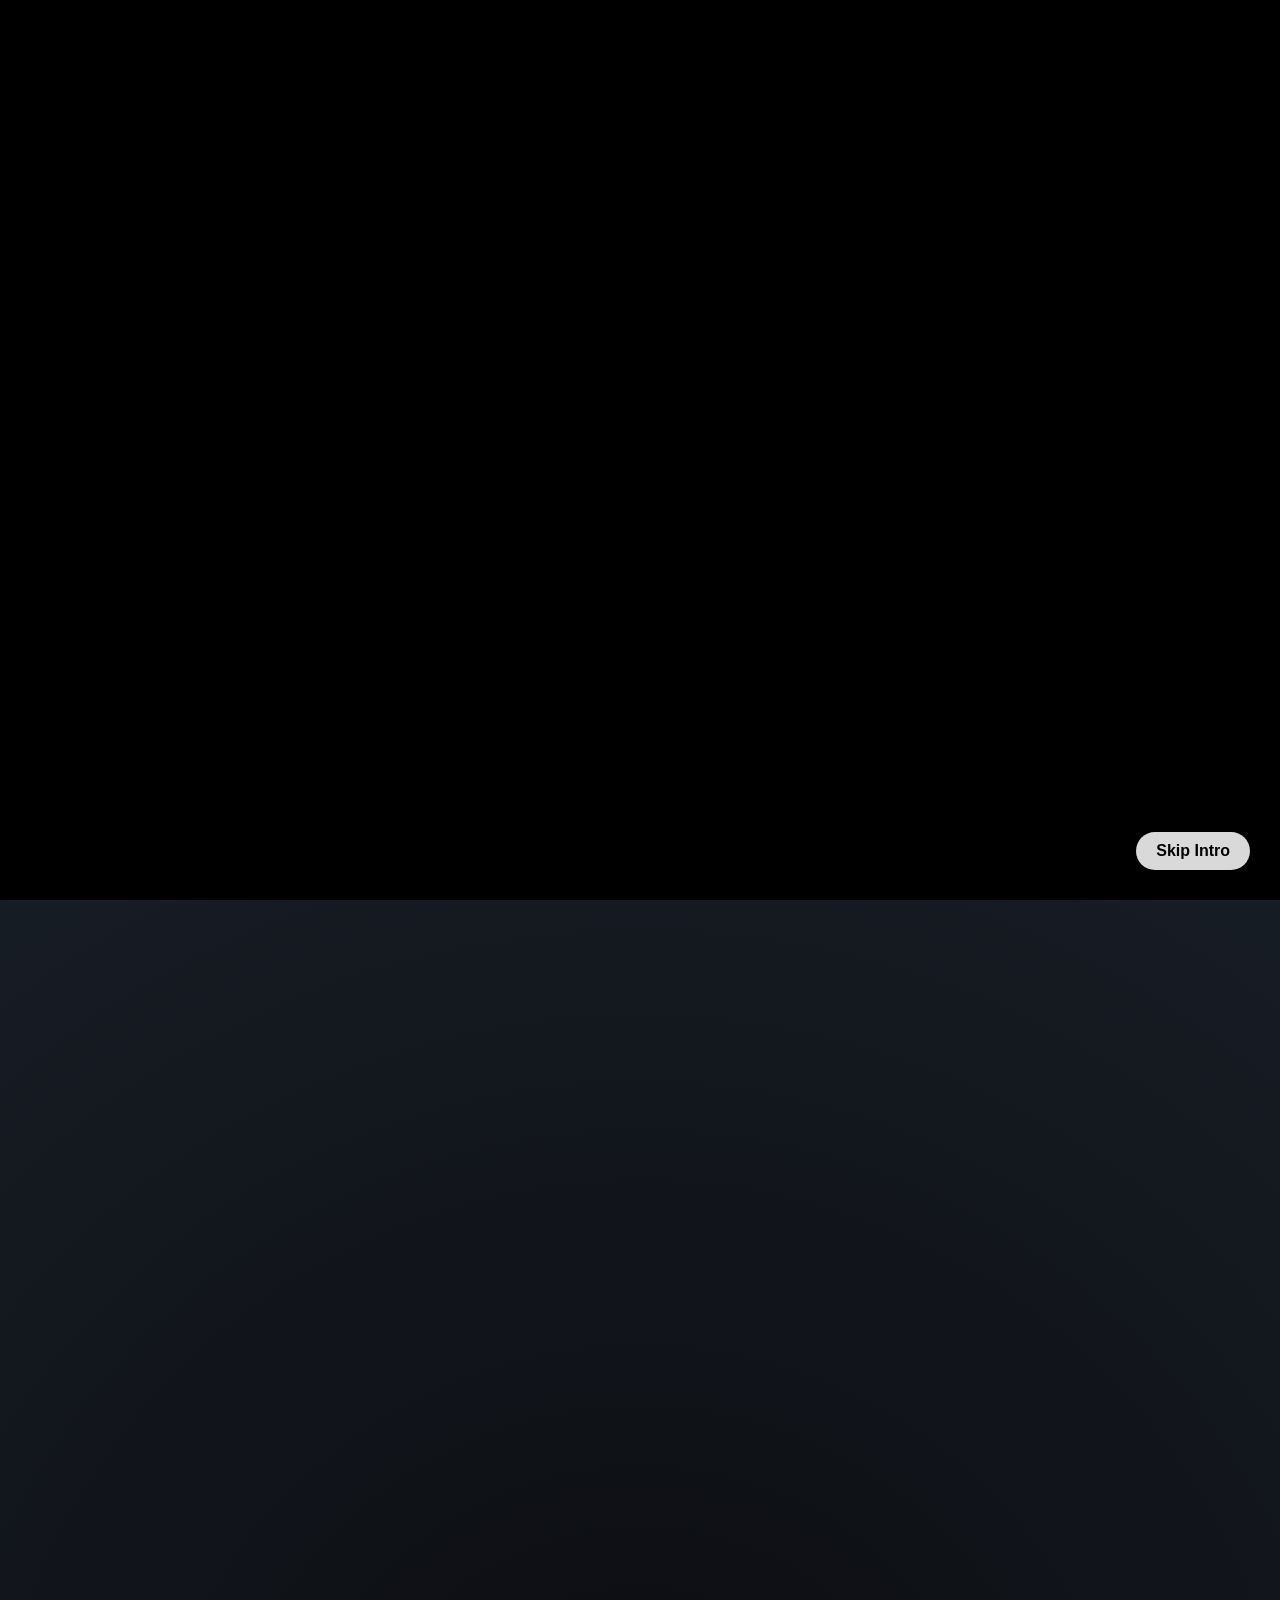
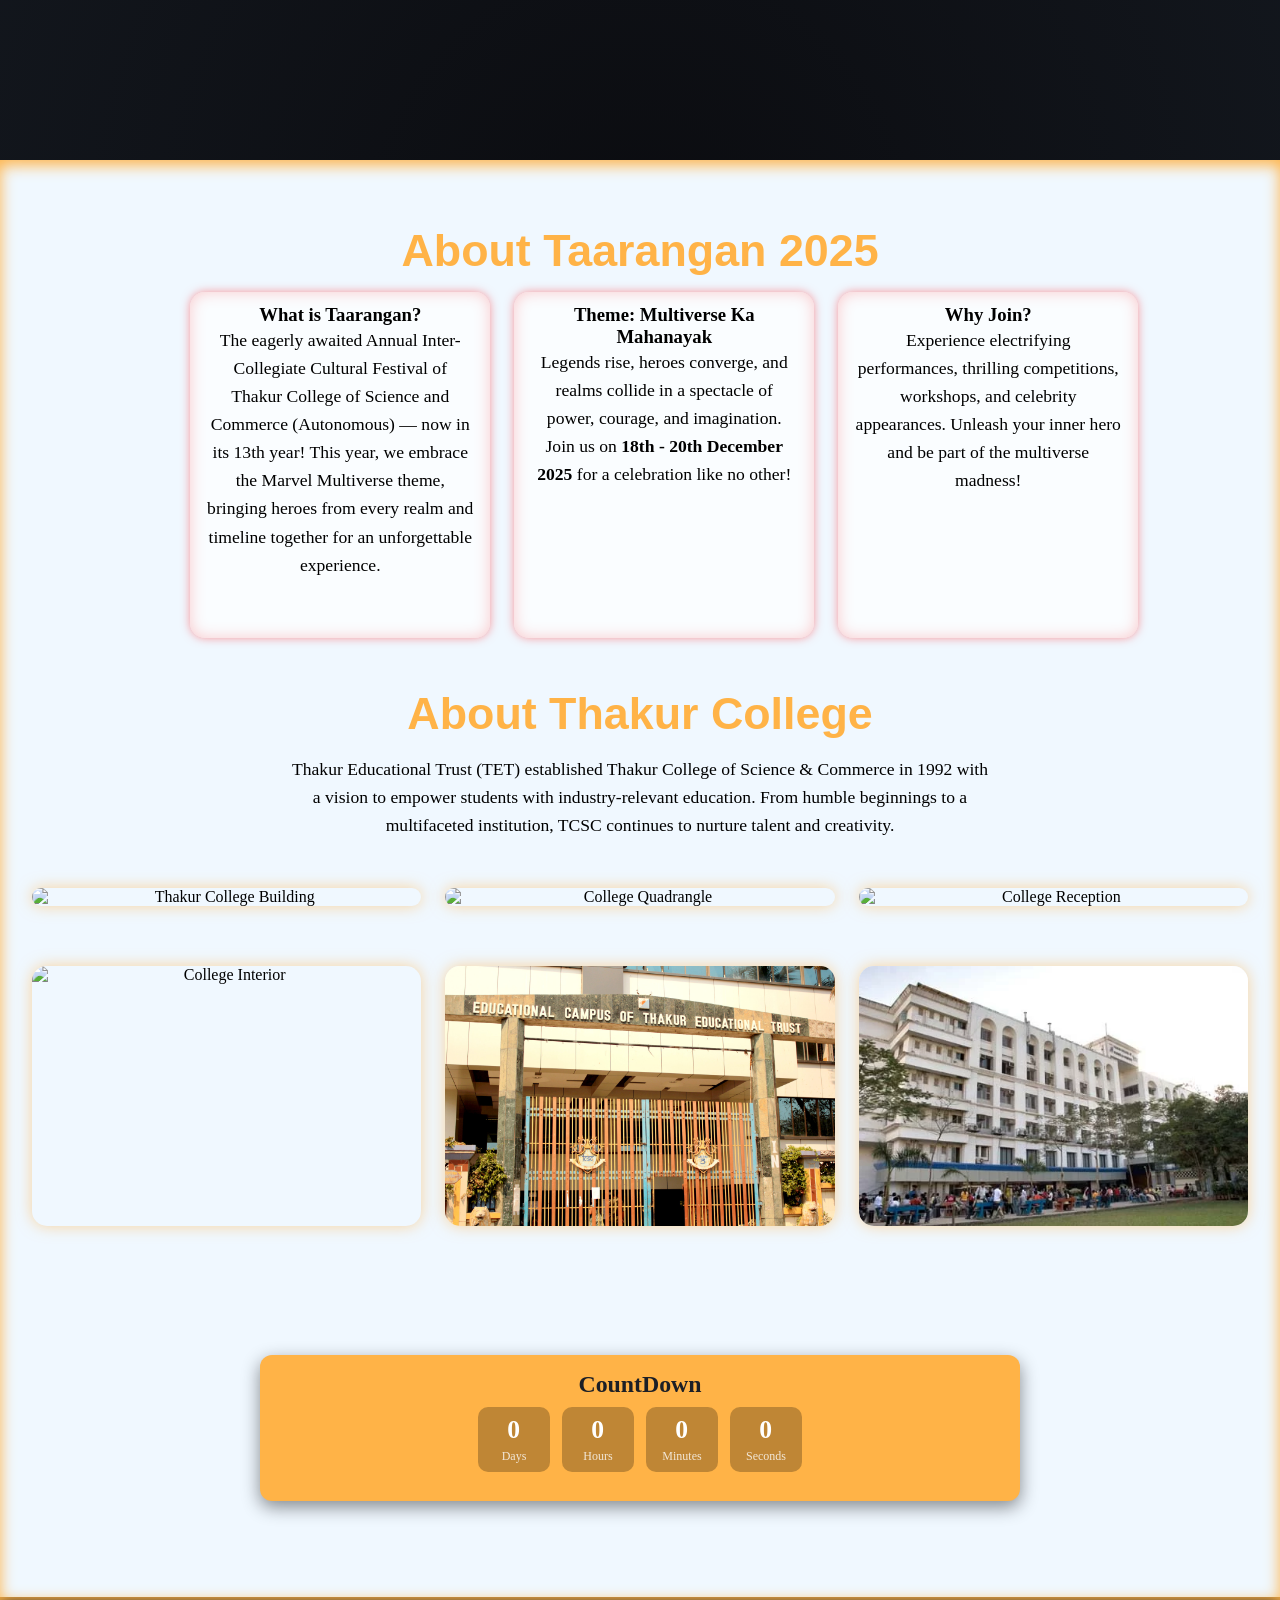
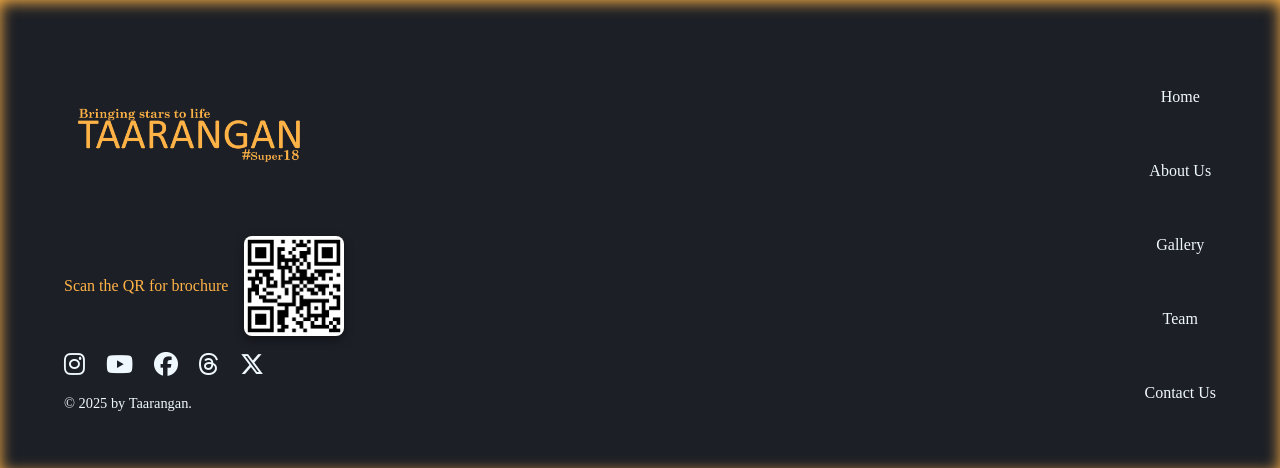
==== commit a0d8d7ec: "Update index.html" ====
--- a/index.html
+++ b/index.html
@@ -388,6 +388,19 @@
 
    
  
+
+ <section id="countdown-section" aria-label="Countdown to event">
+  <div class="countdown-card" data-target="2025-12-01T00:00:00+05:30">
+    <div class="countdown-title">CountDown</div>
+    <div id="countdown">
+      <div class="time-part"><span class="num" id="cd-days">0</span><span class="label">Days</span></div>
+      <div class="time-part"><span class="num" id="cd-hours">0</span><span class="label">Hours</span></div>
+      <div class="time-part"><span class="num" id="cd-mins">0</span><span class="label">Minutes</span></div>
+      <div class="time-part"><span class="num" id="cd-secs">0</span><span class="label">Seconds</span></div>
+    </div>
+    <div id="countdown-message" class="countdown-message" role="status" aria-live="polite"></div>
+  </div>
+</section>
 
   </section>
 
@@ -585,7 +598,7 @@
 
 
 
-  
+ 
 
 </body>
 </html>
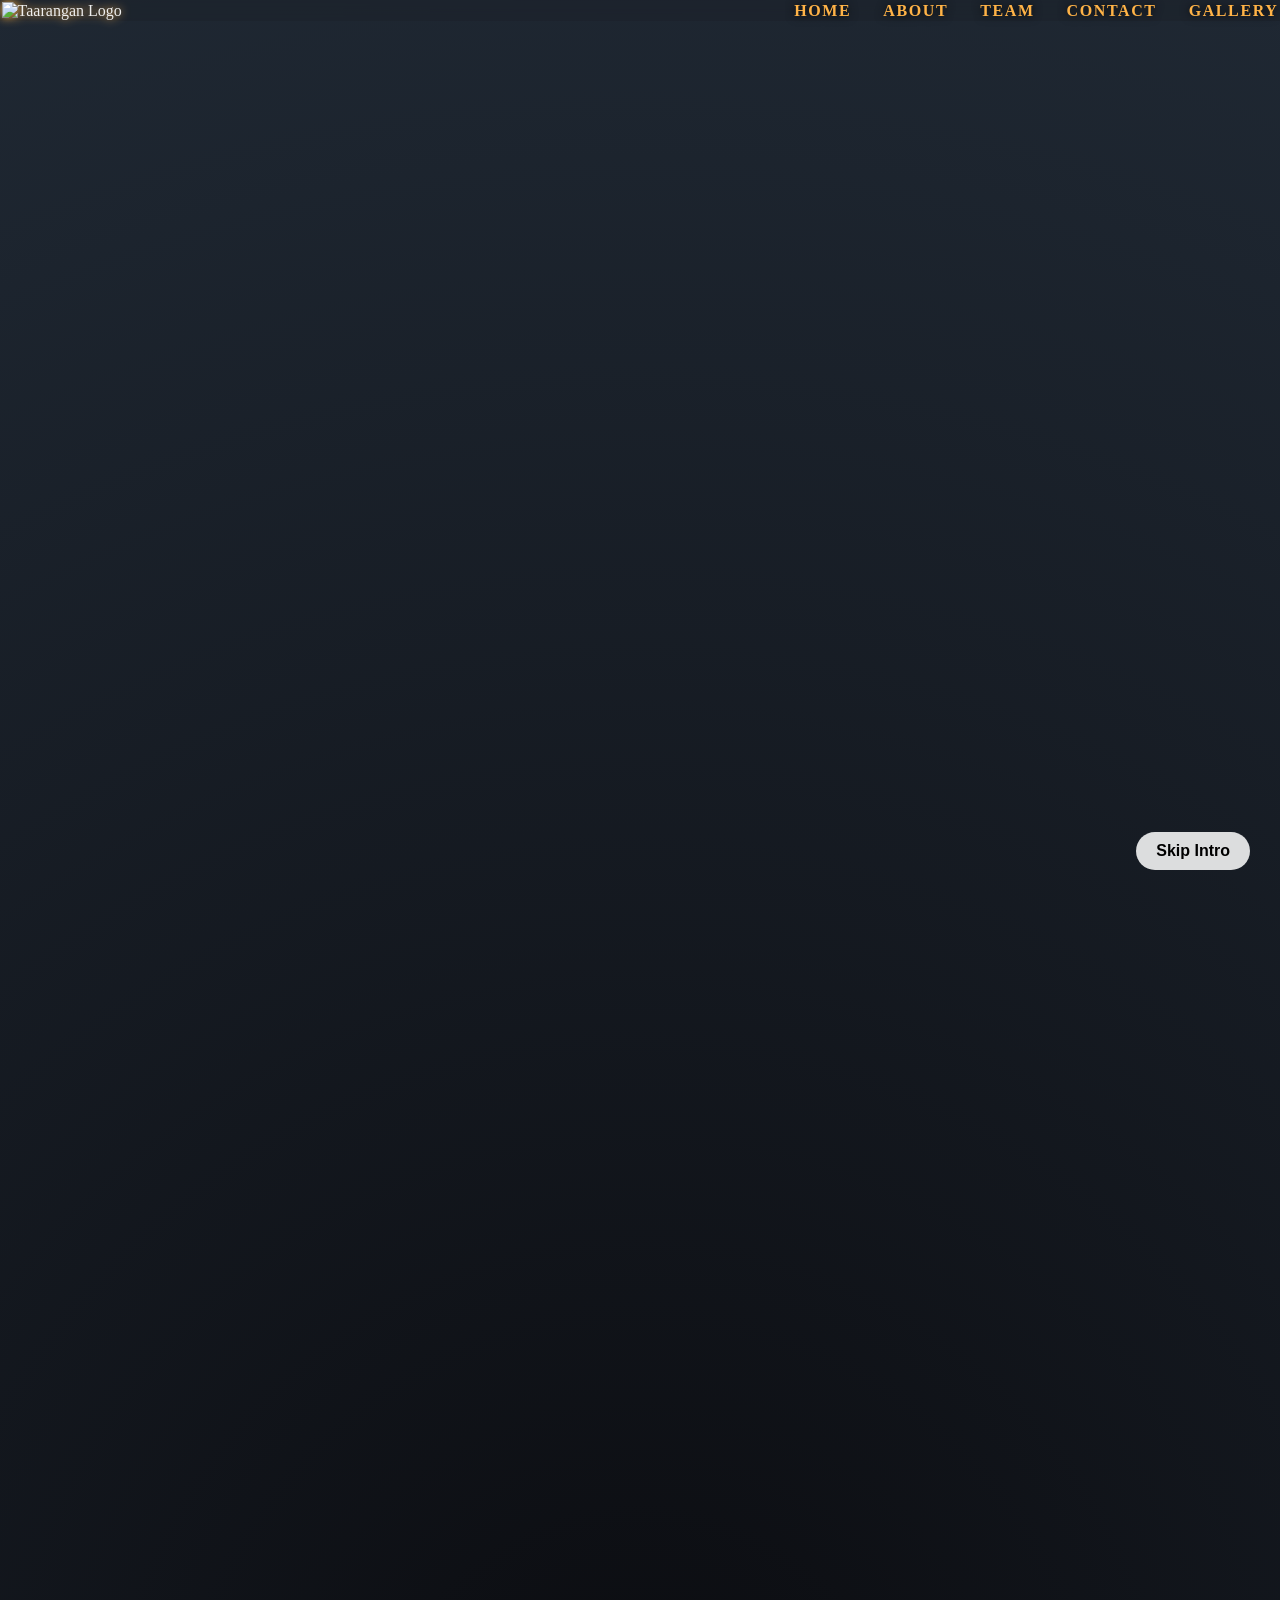
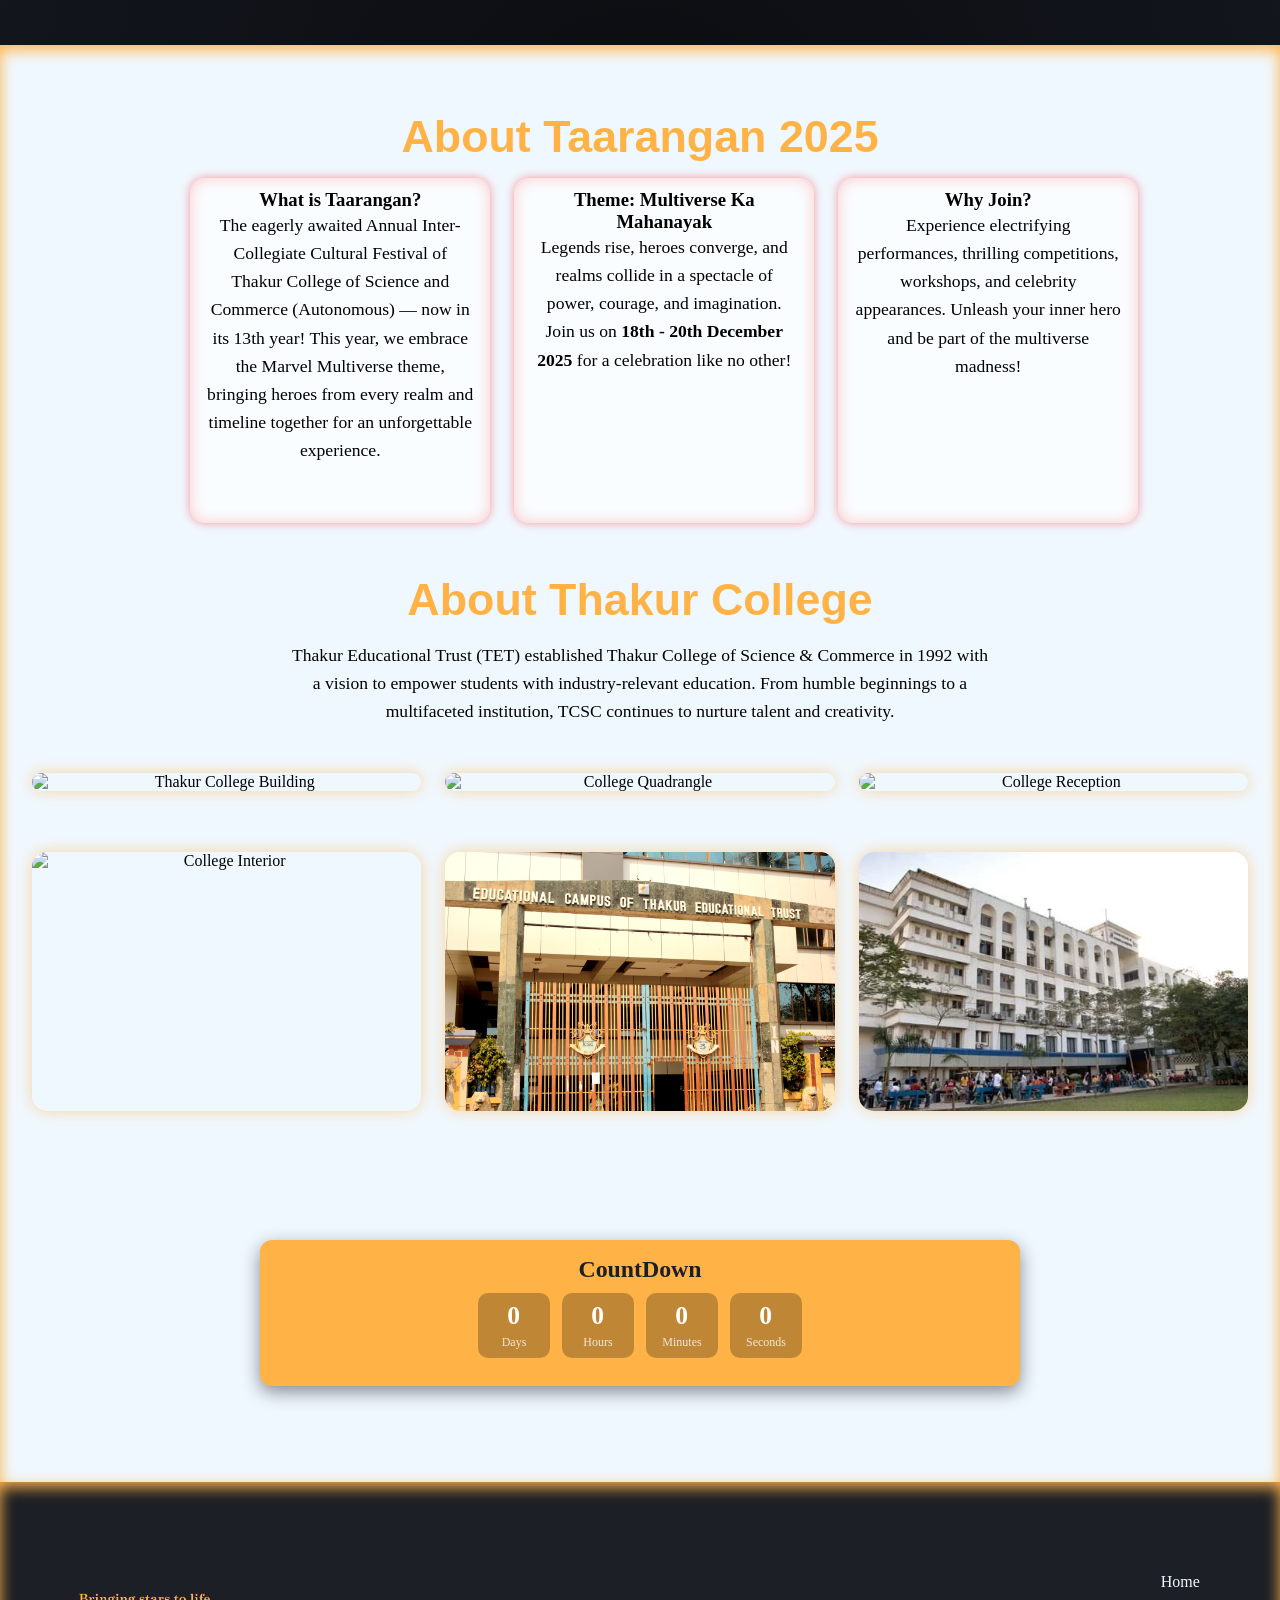
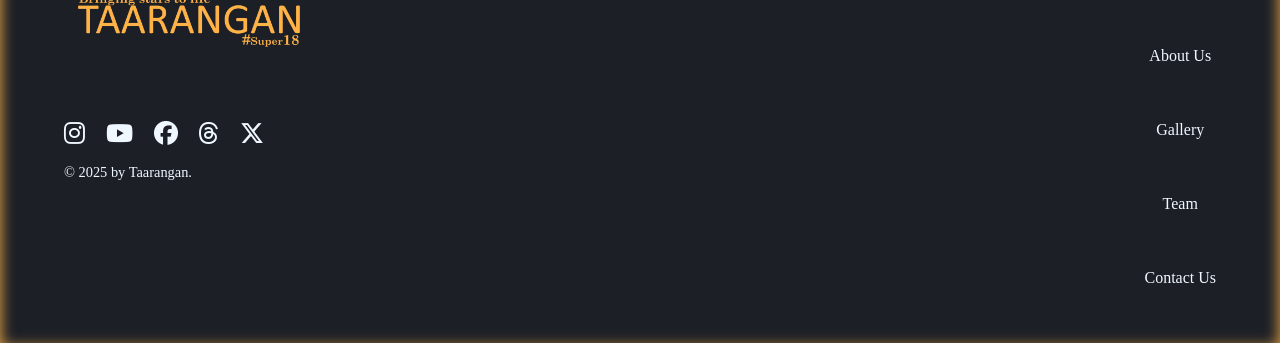
==== commit 1d840fdc: "Update index.html" ====
--- a/index.html
+++ b/index.html
@@ -17,8 +17,9 @@
 
 <body>
   <video id="intro-video" autoplay muted playsinline>
-    <source src="video/intro1.mp4" type="video/mp4" />
-  </video>
+    <source id="intro-source" src="" type="video/mp4">
+</video>
+
 
   <!-- Skip button -->
   <button id="skip-btn">Skip Intro</button>
@@ -26,7 +27,7 @@
   <section class="header">
     <nav>
       <div class="logo">
-        <img src="img/ChatGPT%20Image%20Sep%2030,%202025,%2010_52_17%20PM.png" alt="Taarangan Logo" />
+        <img src="img/taarangan WHITE.png" alt="Taarangan Logo" />
       </div>
       <div class="nav-links" id="navLinks">
         <i class="fa fa-xmark" onclick="hideMenu()"></i>
@@ -410,11 +411,6 @@
     <div class="footer-left">
       <div class="master-strange">
         <img src="icons/taarangan_ffb347.png" alt="Logo" class="footer-logo">
-      </div>
-
-      <div class="master-strange">
-        <p>Scan the QR for brochure </p>
-        <img src="img/scanner  of borchure.jpg" alt="Brochure QR" class="footer-scanner">
       </div>
 
       <div class="footer-socials">
@@ -569,36 +565,50 @@
   
 })();
 </script>
- <script>
-    const video = document.getElementById("intro-video");
-    const skipBtn = document.getElementById("skip-btn");
-    const mainContent = document.getElementById("main-content");
-
-    function endIntro() {
-      video.classList.add("fade-out");
-      skipBtn.classList.add("fade-out");
-
-      setTimeout(() => {
-        video.style.display = "none";
-        skipBtn.style.display = "none";
-        mainContent.style.display = "block";
-        document.body.style.overflow = "auto"; // enable scrolling
-      }, 1000);
+ <style>
+#intro-video { opacity: 0; transition: opacity .5s ease; }
+#intro-video.loaded { opacity: 1; }
+</style>
+
+<script>
+const video = document.getElementById("intro-video");
+const introSource = document.getElementById("intro-source");
+const skipBtn = document.getElementById("skip-btn");
+
+// Select video based on device
+function loadIntro() {
+    if (window.innerWidth <= 768) {
+        introSource.src = "video/intro2.mp4"; // mobile intro
+    } else {
+        introSource.src = "video/intro1.mp4"; // desktop intro
     }
 
-    video.onended = endIntro;
-    skipBtn.onclick = endIntro;
-  </script>
-
-
-
-
-
-
-
-
-
- 
+    video.load();
+
+    video.onloadeddata = () => {
+        video.classList.add("loaded");
+    };
+}
+
+loadIntro();
+
+function endIntro() {
+    video.classList.remove("loaded");
+    skipBtn.classList.add("hide");
+
+    setTimeout(() => {
+        video.remove();
+        skipBtn.remove();
+    }, 600);
+}
+
+video.onended = endIntro;
+skipBtn.onclick = endIntro;
+</script>
+
+
+
+
 
 </body>
 </html>
--- a/style.css
+++ b/style.css
@@ -227,7 +227,7 @@
                 background:url(img/date.png) no-repeat center /cover;
                 background-size:cover;
                 overflow: hidden;
-                padding: 0 0 60.6rem;
+                padding: 0 0 60rem;
                 text-align: center;
                 z-index: 1;
                 margin-bottom: 0%;
@@ -1080,7 +1080,7 @@
         font-size: 2.8rem;
         color: var(--honey);
         margin-bottom: 2rem;
-        font-family: 'Comicy', cursive, sans-serif;
+        font-family: 'Comicy',  sans-serif;
     }
 
 
@@ -1131,7 +1131,7 @@
                 font-size: 2.8rem;
                 color: #ffb347;
                 margin-bottom: 1rem;
-                font-family: 'Comicy', cursive, sans-serif;
+                font-family: 'Comicy', sans-serif;
             }
 
             .campus p {
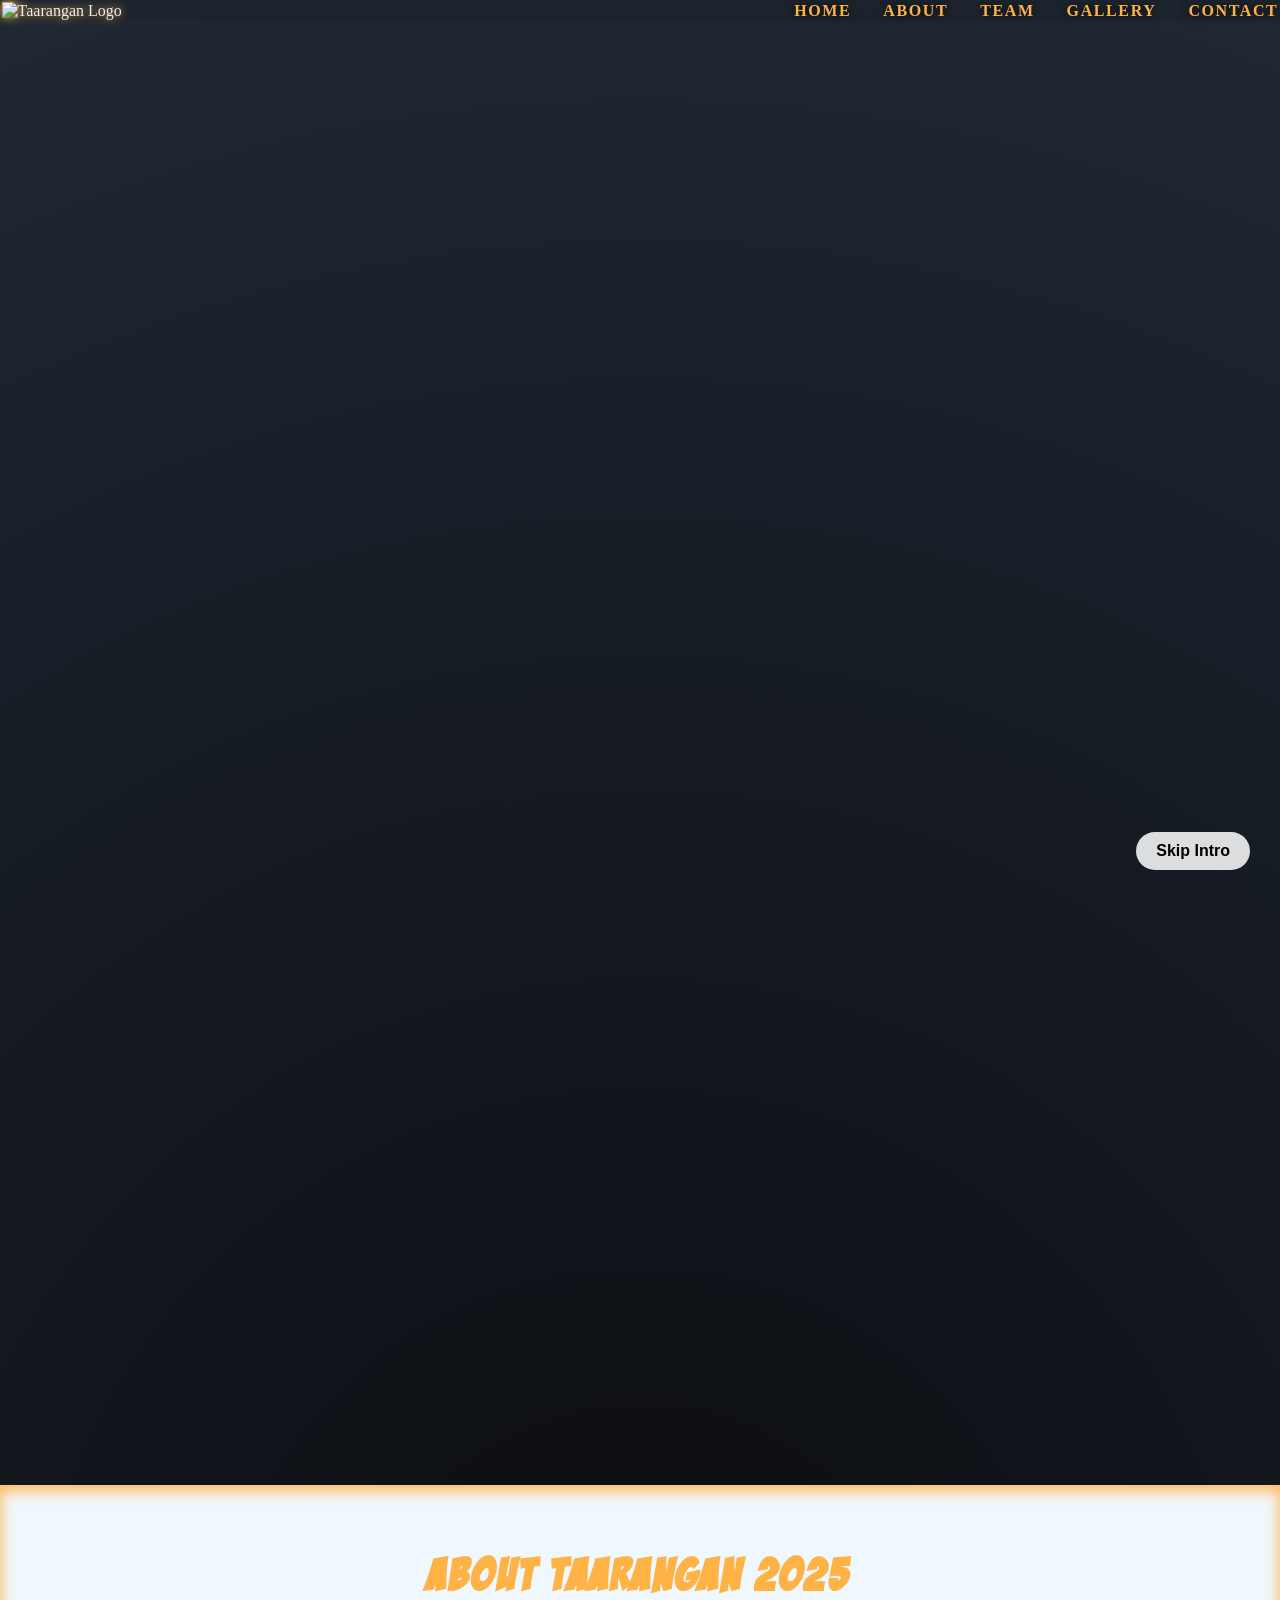
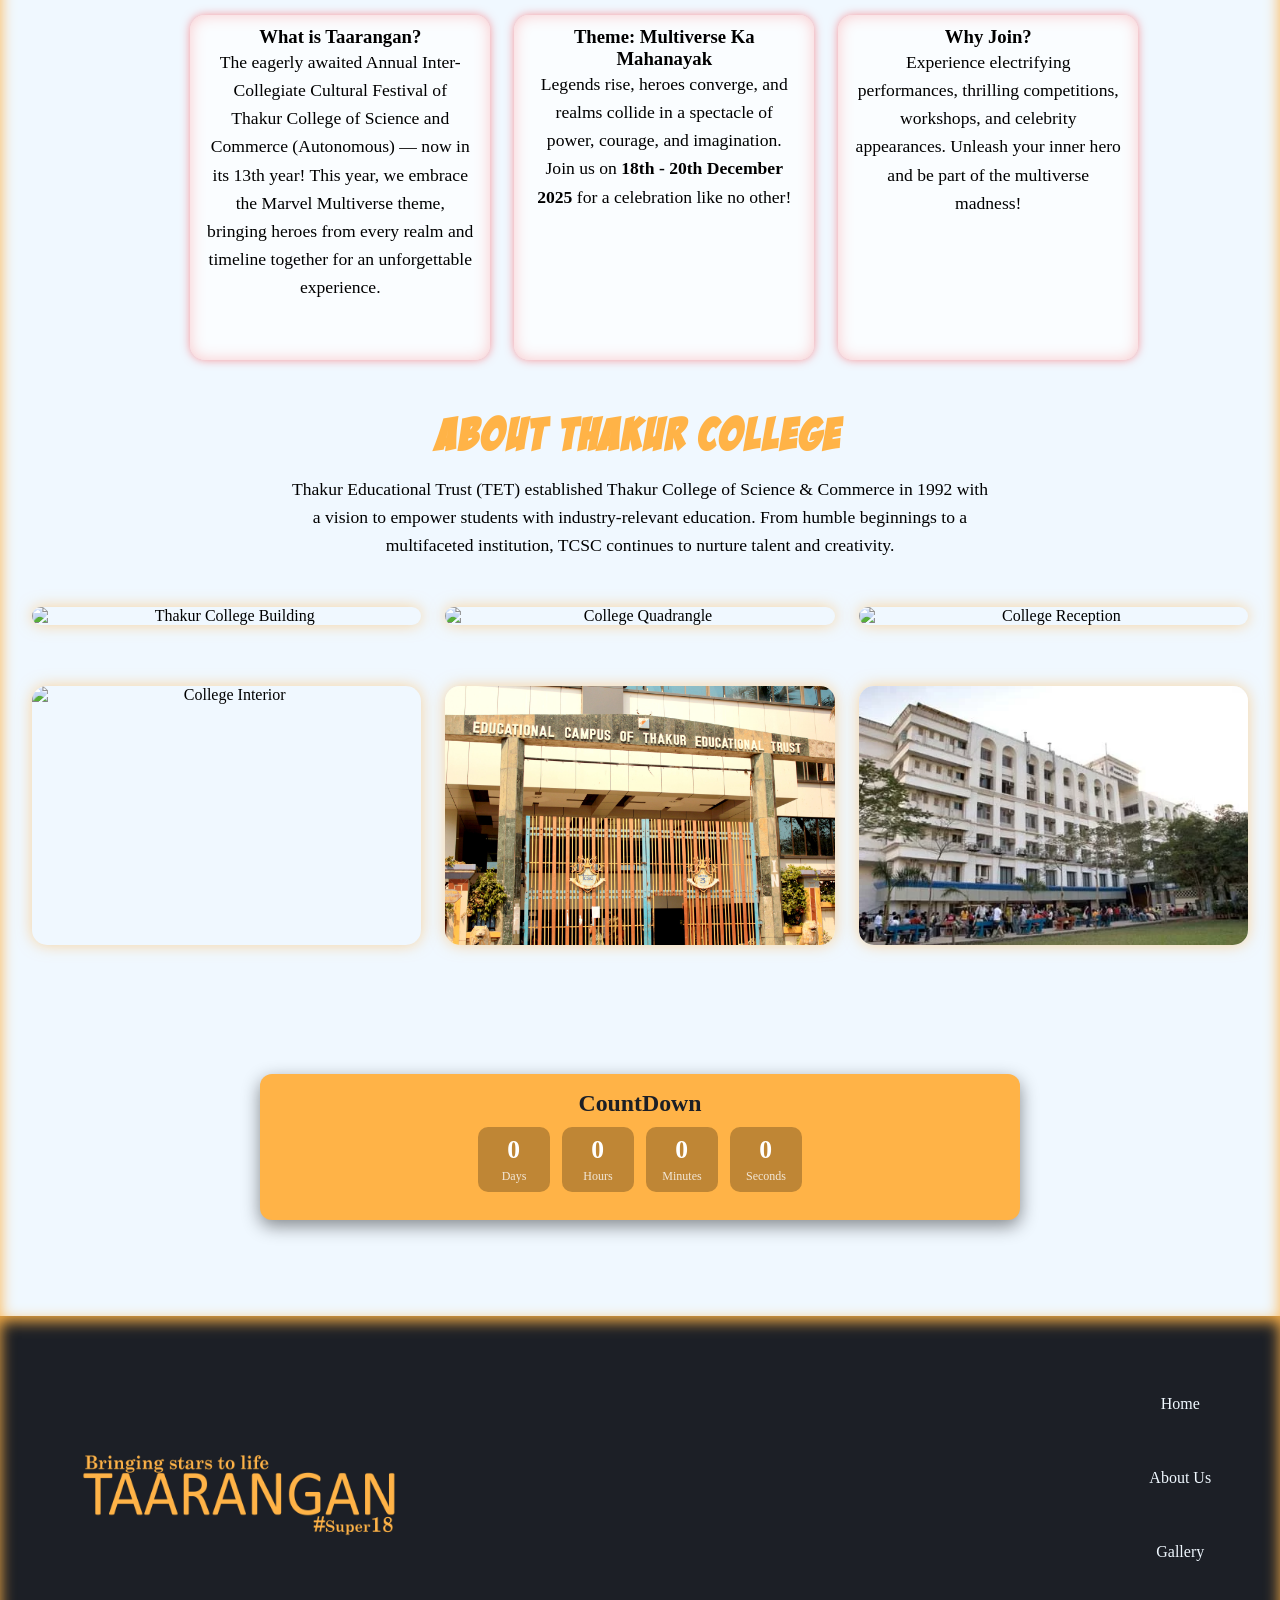
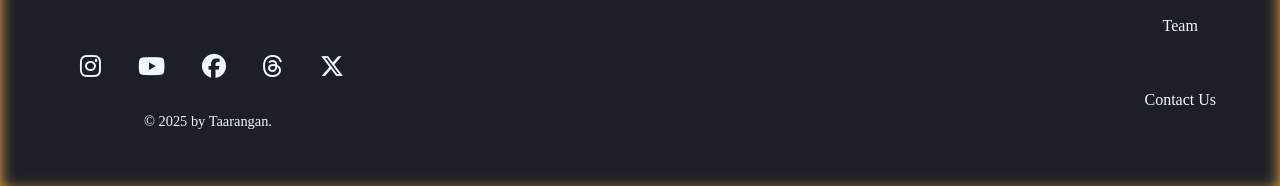
==== commit 8c727503: "Update index.html" ====
--- a/index.html
+++ b/index.html
@@ -43,8 +43,8 @@
          
           
           <!--<li><a href="leaderboard.html" class="active">LEADERBOARD</a></li>-->
+         <li><a href="gallery.html">GALLERY</a></li> 
           <li><a href="contact.html">CONTACT</a></li>
-          <li><a href="gallery.html">GALLERY</a></li>
           <!--<li><a href="https://www.instagram.com/taarangan/"> <i class="fab fa-instagram"  style="margin-right:1%"></i></a><a href="https://www.instagram.com/taarangan/"> <i class="fab fa-facebook-square" style="margin-right:4%"></i></a><a href="https://www.instagram.com/taarangan/"> <i class="fa-solid fa-user"></i></a> </li>-->
         </ul>
       </div>
@@ -612,3 +612,4 @@
 
 </body>
 </html>
+
--- a/style.css
+++ b/style.css
@@ -1,4 +1,4 @@
-    /* Reset & base */
+        /* Reset & base */
             * {
                 margin: 0;
                 padding: 0;
@@ -18,7 +18,15 @@
                 --background: radial-gradient(circle at center, #0b0c10, #1f2833);
                 --light:aliceblue;
                 --honey:#ffb347;
-            }
+                --img: url(img/date.png);
+            }
+
+             @font-face {
+        font-family: 'Comic';
+        src: url('fonts/badaboom_bb/BADABB__.TTF') format('opentype');
+        font-weight: normal;
+        font-style: normal;
+    }
 
 
             body {
@@ -215,6 +223,13 @@
         body.nav-open {
     overflow: hidden;   /* stop scrolling when menu is open */
         }
+       
+        nav .logo img {
+        height: 80px;
+        filter: drop-shadow(0 0 5px #ffb347);
+        margin-left: 10%;
+    }
+       
         
     }
 
@@ -227,7 +242,7 @@
                 background:url(img/date.png) no-repeat center /cover;
                 background-size:cover;
                 overflow: hidden;
-                padding: 0 0 60rem;
+                padding: 0 0 50rem;
                 text-align: center;
                 z-index: 1;
                 margin-bottom: 0%;
@@ -365,11 +380,12 @@
             }
     @media (max-width: 768px) {
     .header {
-        background-image: url(img/date.png);
+        background-image: url(img/Taarangan.png);
         background-position: center;
         background-size: cover;
         background-attachment: fixed;
-        
+        margin-left: -4%;
+        padding-left: 0;
     }
     }
 
@@ -1080,7 +1096,7 @@
         font-size: 2.8rem;
         color: var(--honey);
         margin-bottom: 2rem;
-        font-family: 'Comicy',  sans-serif;
+        font-family: 'Comic', sans-serif;
     }
 
 
@@ -1131,7 +1147,9 @@
                 font-size: 2.8rem;
                 color: #ffb347;
                 margin-bottom: 1rem;
-                font-family: 'Comicy', sans-serif;
+                font-family: 'Comic', sans-serif;
+                 
+                 letter-spacing: 3px;
             }
 
             .campus p {
@@ -1243,31 +1261,21 @@
 }
 
 .footer-logo {
-  max-width: 250px;
-  height: auto;
-  object-fit: contain;
-}
-
-.footer-scanner {
-  width: 100px;
-  height: 100px;
-  border-radius: 8px;
-  object-fit: cover;
-  box-shadow: 0 4px 10px rgba(0, 0, 0, 0.4);
-  transition: transform 0.3s ease, box-shadow 0.3s ease;
-}
-
-.footer-scanner:hover {
-  transform: scale(1.05);
-  box-shadow: 0 6px 15px rgba(255, 191, 0, 0.4);
-}
+  max-width: 350px;
+  height: 250px;
+  
+}
+
+
 
 /* -------- SOCIAL ICONS -------- */
 .footer-socials {
   display: flex;
-  gap: 1.3rem;
+  gap: 2.3rem;
   font-size: 1.5rem;
   justify-content: flex-start;
+   margin-top: 1rem;
+   margin-left: 1rem;
 }
 
 .footer-socials a {
@@ -1284,6 +1292,8 @@
   font-size: 0.9rem;
   margin-top: 0;
   text-align: left;
+  margin-left: 5rem;
+  margin-top: 1rem;
 }
 
 /* -------- RIGHT SIDE NAV -------- */
@@ -1293,7 +1303,7 @@
   flex-direction: column;
   gap: 3.5rem;
   text-align: center;
-  margin-top: 3%;
+  margin-top: 2%;
 }
 
 .footer-nav li a {
@@ -1326,7 +1336,8 @@
   }
 
   .footer-logo {
-    max-width: 200px;
+    max-width: 250px;
+    margin-left: -20px;
   }
 
   .footer-scanner {
@@ -1336,10 +1347,13 @@
 
   .footer-socials {
     justify-content: center;
+    margin-left: -10px;
   }
 
   .copyright {
     text-align: center;
+    margin: 0%;
+    
   }
 
   .footer-nav {
@@ -1684,7 +1698,7 @@
     }
 
 
-    /* ===== INTRO VIDEO ===== */
+    /* =====     VIDEO ===== */
     /* ===== INTRO VIDEO CONTAINER ===== */
  /* ================= INTRO VIDEO STYLES ================= */
 
@@ -1717,6 +1731,7 @@
       border-radius: 30px;
       cursor: pointer;
       transition: all 0.3s ease;
+      background-attachment: fixed;
     }
 
     #skip-btn:hover {
@@ -1741,3 +1756,4 @@
       display: none;
     }
 
+
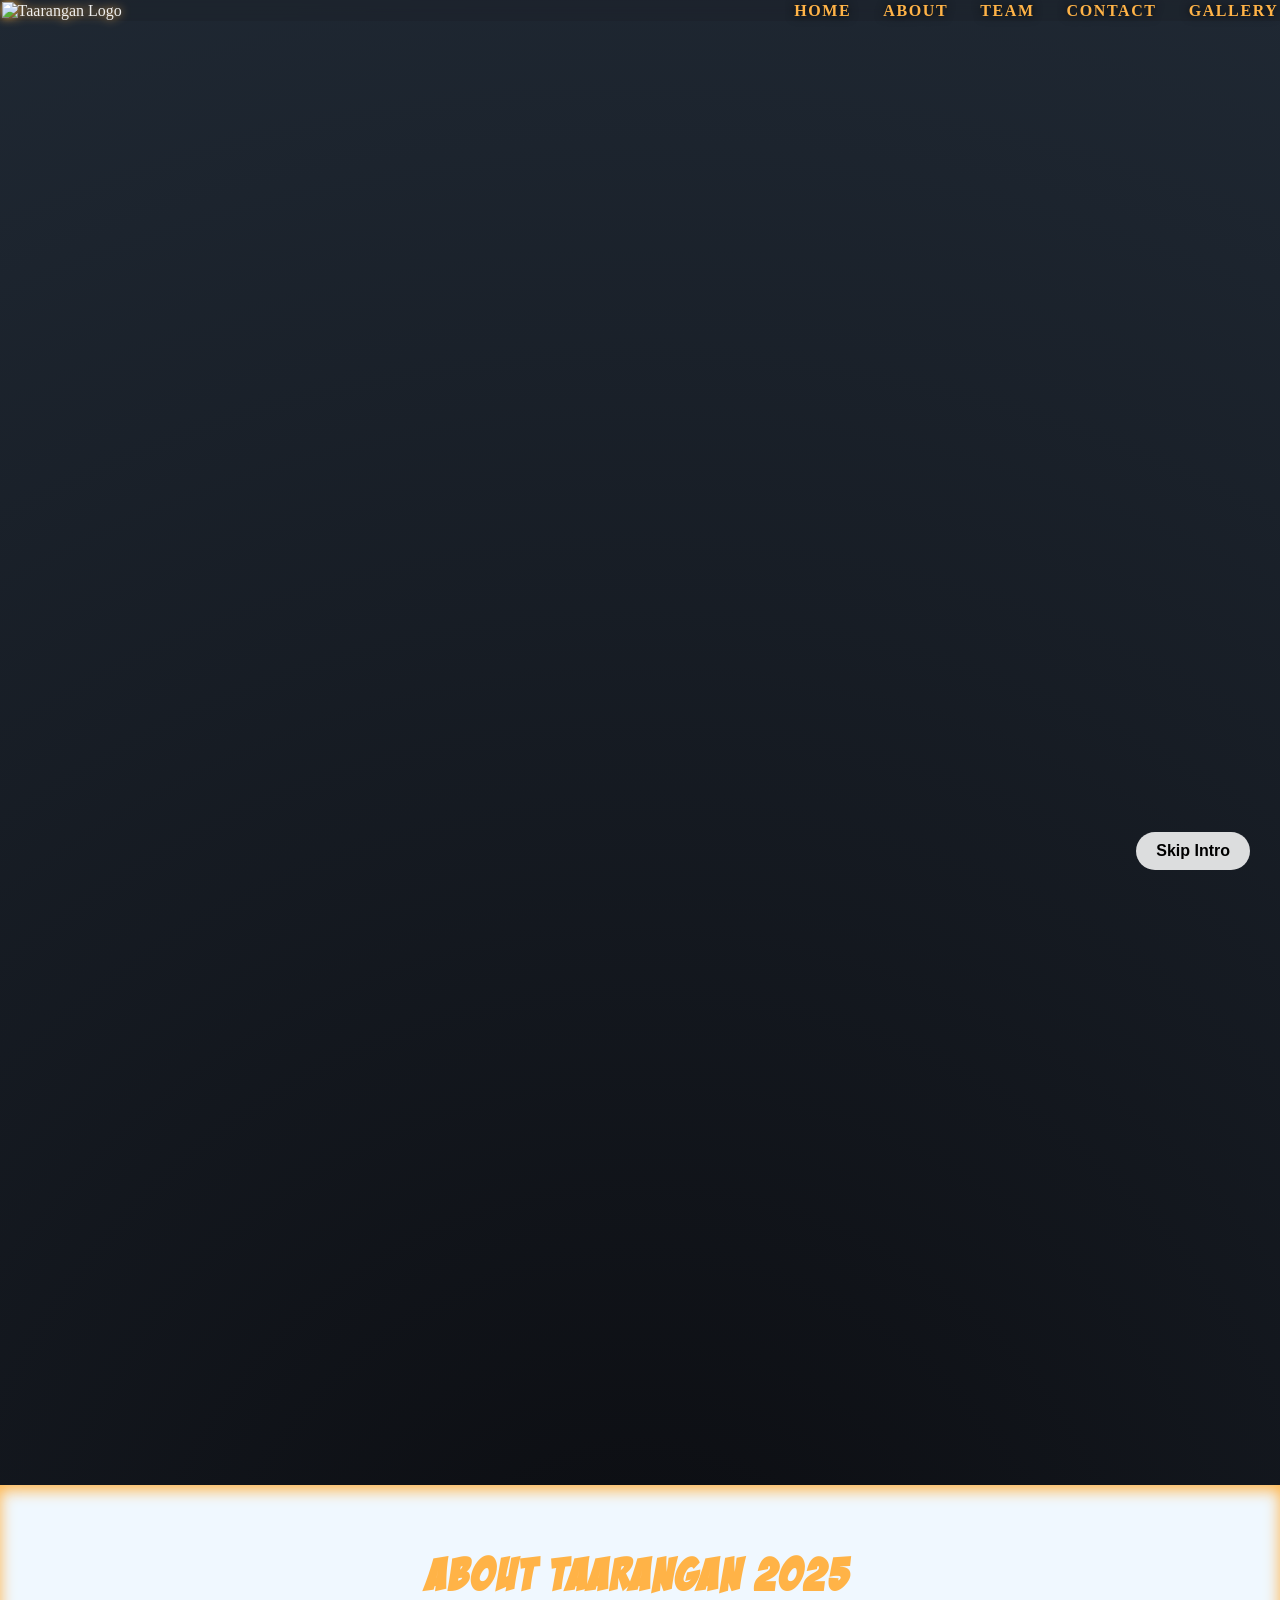
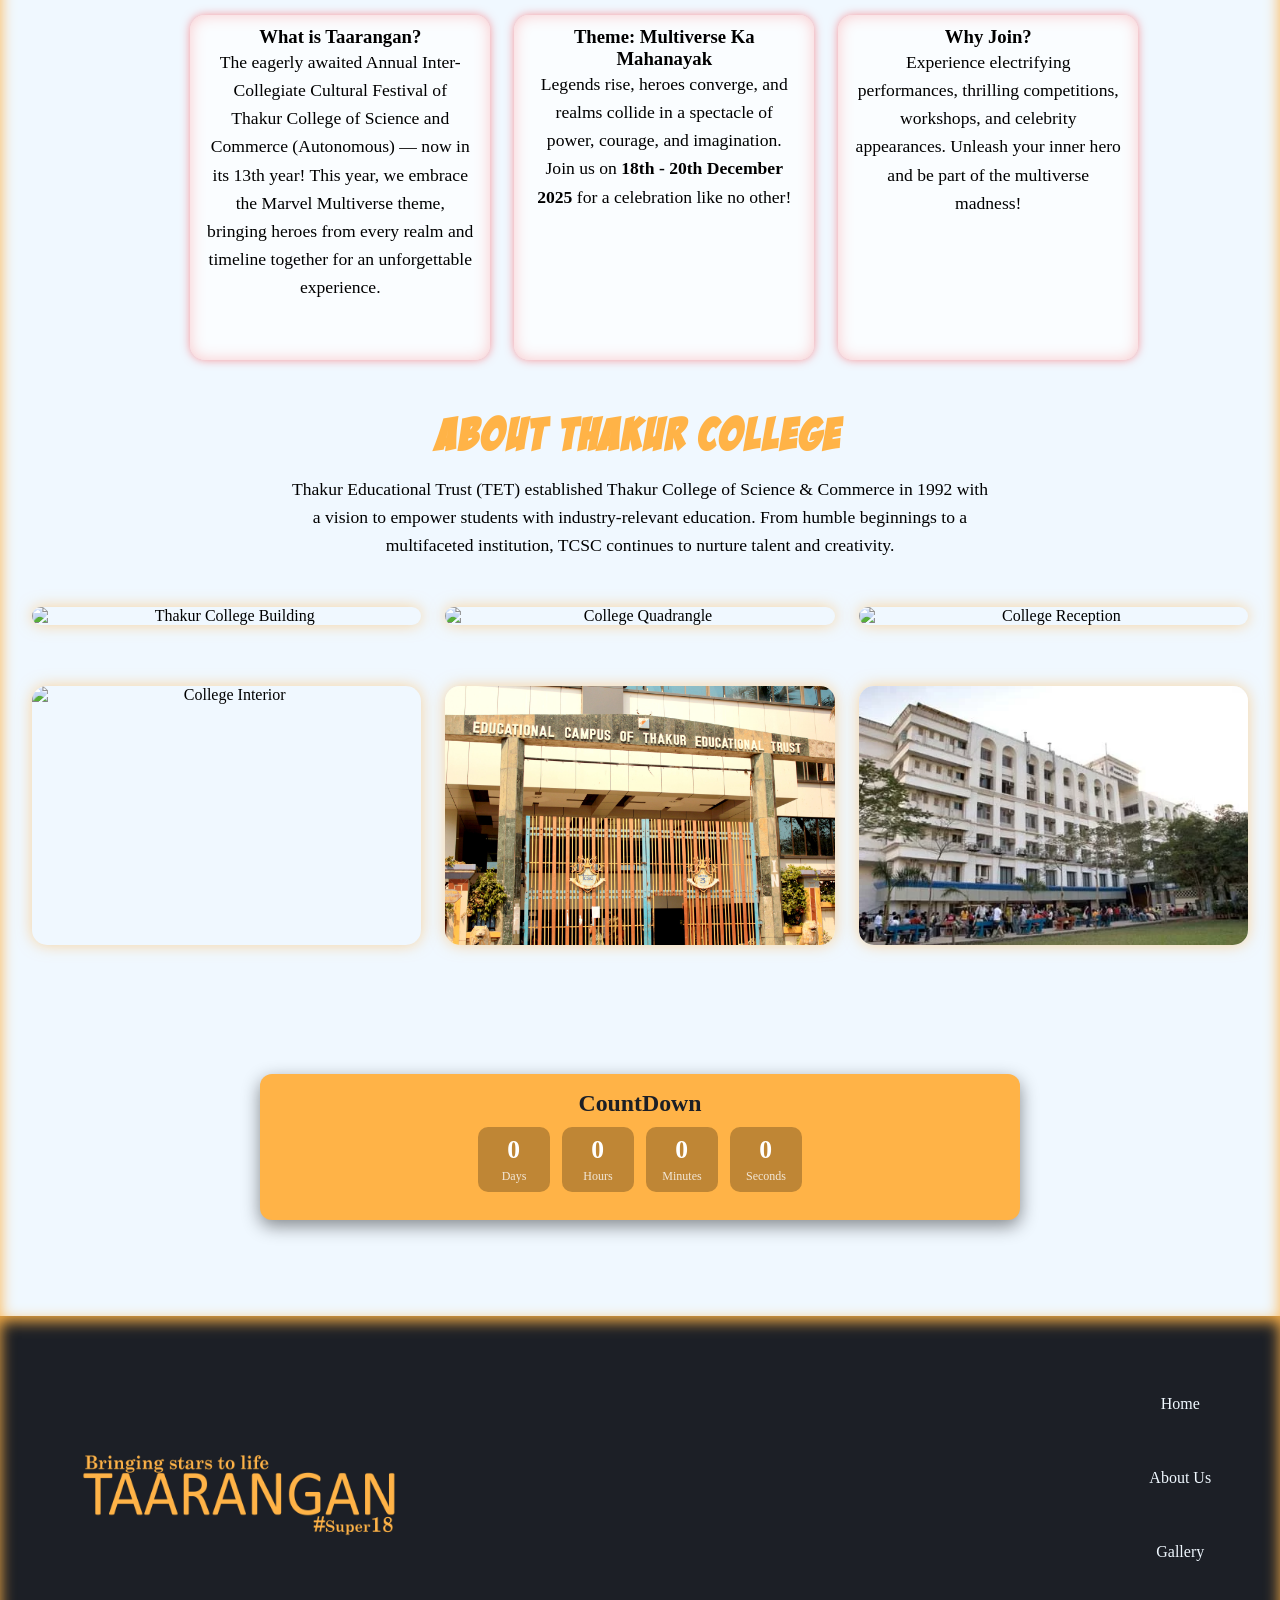
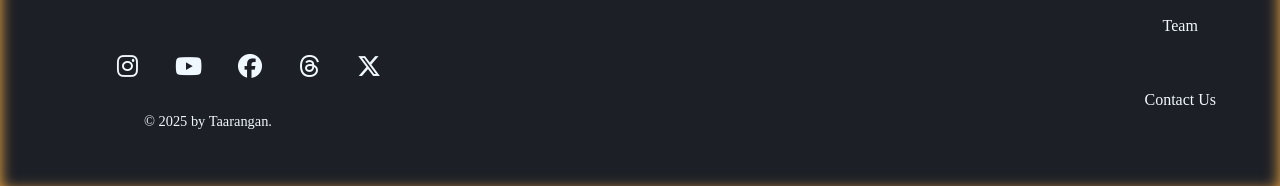
==== commit 3a387909: "Update index.html" ====
--- a/index.html
+++ b/index.html
@@ -43,8 +43,8 @@
          
           
           <!--<li><a href="leaderboard.html" class="active">LEADERBOARD</a></li>-->
-         <li><a href="gallery.html">GALLERY</a></li> 
           <li><a href="contact.html">CONTACT</a></li>
+          <li><a href="gallery.html">GALLERY</a></li>
           <!--<li><a href="https://www.instagram.com/taarangan/"> <i class="fab fa-instagram"  style="margin-right:1%"></i></a><a href="https://www.instagram.com/taarangan/"> <i class="fab fa-facebook-square" style="margin-right:4%"></i></a><a href="https://www.instagram.com/taarangan/"> <i class="fa-solid fa-user"></i></a> </li>-->
         </ul>
       </div>
@@ -413,7 +413,7 @@
         <img src="icons/taarangan_ffb347.png" alt="Logo" class="footer-logo">
       </div>
 
-      <div class="footer-socials">
+      <div class="footer-socials"><br>
         <a href="https://www.instagram.com/taarangan/"><i class="fab fa-instagram"></i></a>
         <a href="https://www.youtube.com/@Taarangan"><i class="fab fa-youtube"></i></a>
         <a href="https://www.facebook.com/taaranganfest/?locale=sc_IT"><i class="fab fa-facebook"></i></a>
@@ -612,4 +612,3 @@
 
 </body>
 </html>
-
--- a/style.css
+++ b/style.css
@@ -7,6 +7,7 @@
             }
             html, body {
     overflow-x: hidden !important;
+
 }
             
             :root {
@@ -194,7 +195,7 @@
             display: block; /* close button visible */
             position: absolute;
             top: 2rem;
-            right: 2rem;
+             right: 200px; 
             font-size: 2rem;
             color: #ff3f3f;
             cursor: pointer;
@@ -202,14 +203,14 @@
 
         .nav-links {
             position: fixed;
-            background: rgba(17, 17, 17, 0.95);
+             background: linear-gradient(160deg, #0d0d0d, #1a1a1a, #11131e, #191c25);
             height: 100vh;
             width: 250px;
             top: 0;
             right: -287px; /* hidden initially */
             flex-direction: column;
             gap: 1.5rem;
-            padding-top: 4rem;
+            padding-top: 6rem;
             box-shadow: -5px 0 15px #ff0000aa;
             transition: 0.4s ease;
         }
@@ -1317,49 +1318,64 @@
 }
 
 /* -------- MOBILE RESPONSIVE -------- */
+/* ---------------------- */
+/* FIX FOOTER NAV MOBILE  */
+/* ---------------------- */
 @media (max-width: 768px) {
-  .footer-container {
-    flex-direction: column;
-    align-items: center;
-    text-align: center;
-    gap: 2rem;
-  }
-
-  .footer-left {
-    align-items: center;
-  }
-
-  .master-strange {
-    flex-direction: column;
-    align-items: center;
-    margin-left: 0;
-  }
-
-  .footer-logo {
-    max-width: 250px;
-    margin-left: -20px;
-  }
-
-  .footer-scanner {
-    width: 130px;
-    height: auto;
-  }
-
-  .footer-socials {
-    justify-content: center;
-    margin-left: -10px;
-  }
-
-  .copyright {
-    text-align: center;
-    margin: 0%;
-    
-  }
-
-  .footer-nav {
-    text-align: center;
-  }
-}
+
+    footer {
+        text-align: center;
+        padding: 2rem 1rem;
+    }
+
+    .footer-container {
+        display: flex;
+        flex-direction: column;
+        align-items: center;
+        gap: 1.2rem;
+        width: 100%;
+    }
+
+    /* Footer logo */
+    .footer-logo img {
+        width: 130px;
+        height: auto;
+    }
+
+    /* Footer nav becomes horizontal bar */
+    .footer-nav {
+        width: 100%;
+        display: flex;
+        justify-content: center;
+        gap: 1.5rem;
+        flex-wrap: wrap;
+        padding: 0;
+        margin: 0;
+    }
+
+    .footer-nav a {
+        font-size: 0.9rem;
+        color: var(--light);
+        text-decoration: none;
+        font-weight: 600;
+    }
+
+    /* Social icons center */
+    .footer-social {
+        display: flex;
+        justify-content: center;
+        gap: 1.2rem;
+        font-size: 1.4rem;
+    }
+
+    /* Copyright center */
+    .footer-copy {
+        font-size: 0.8rem;
+        text-align: center;
+        opacity: 0.6;
+    }
+}
+
 
 
 
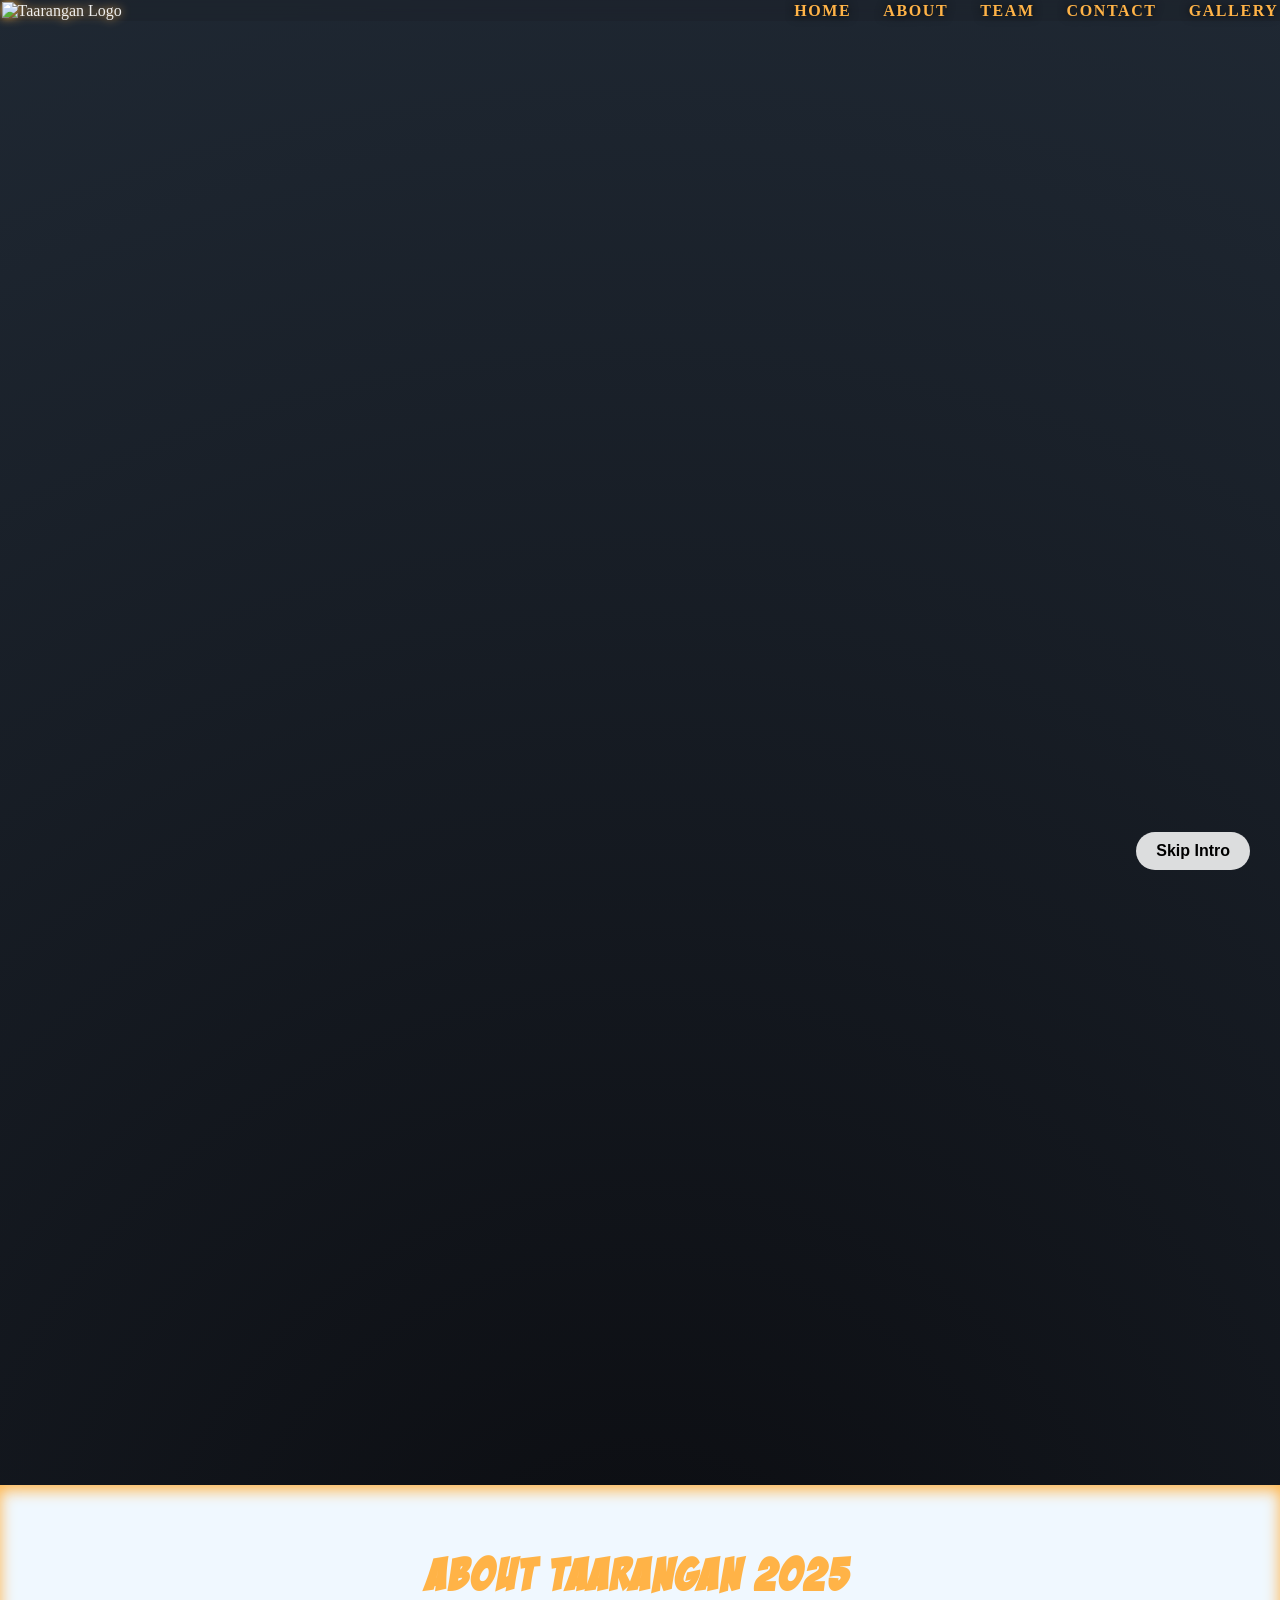
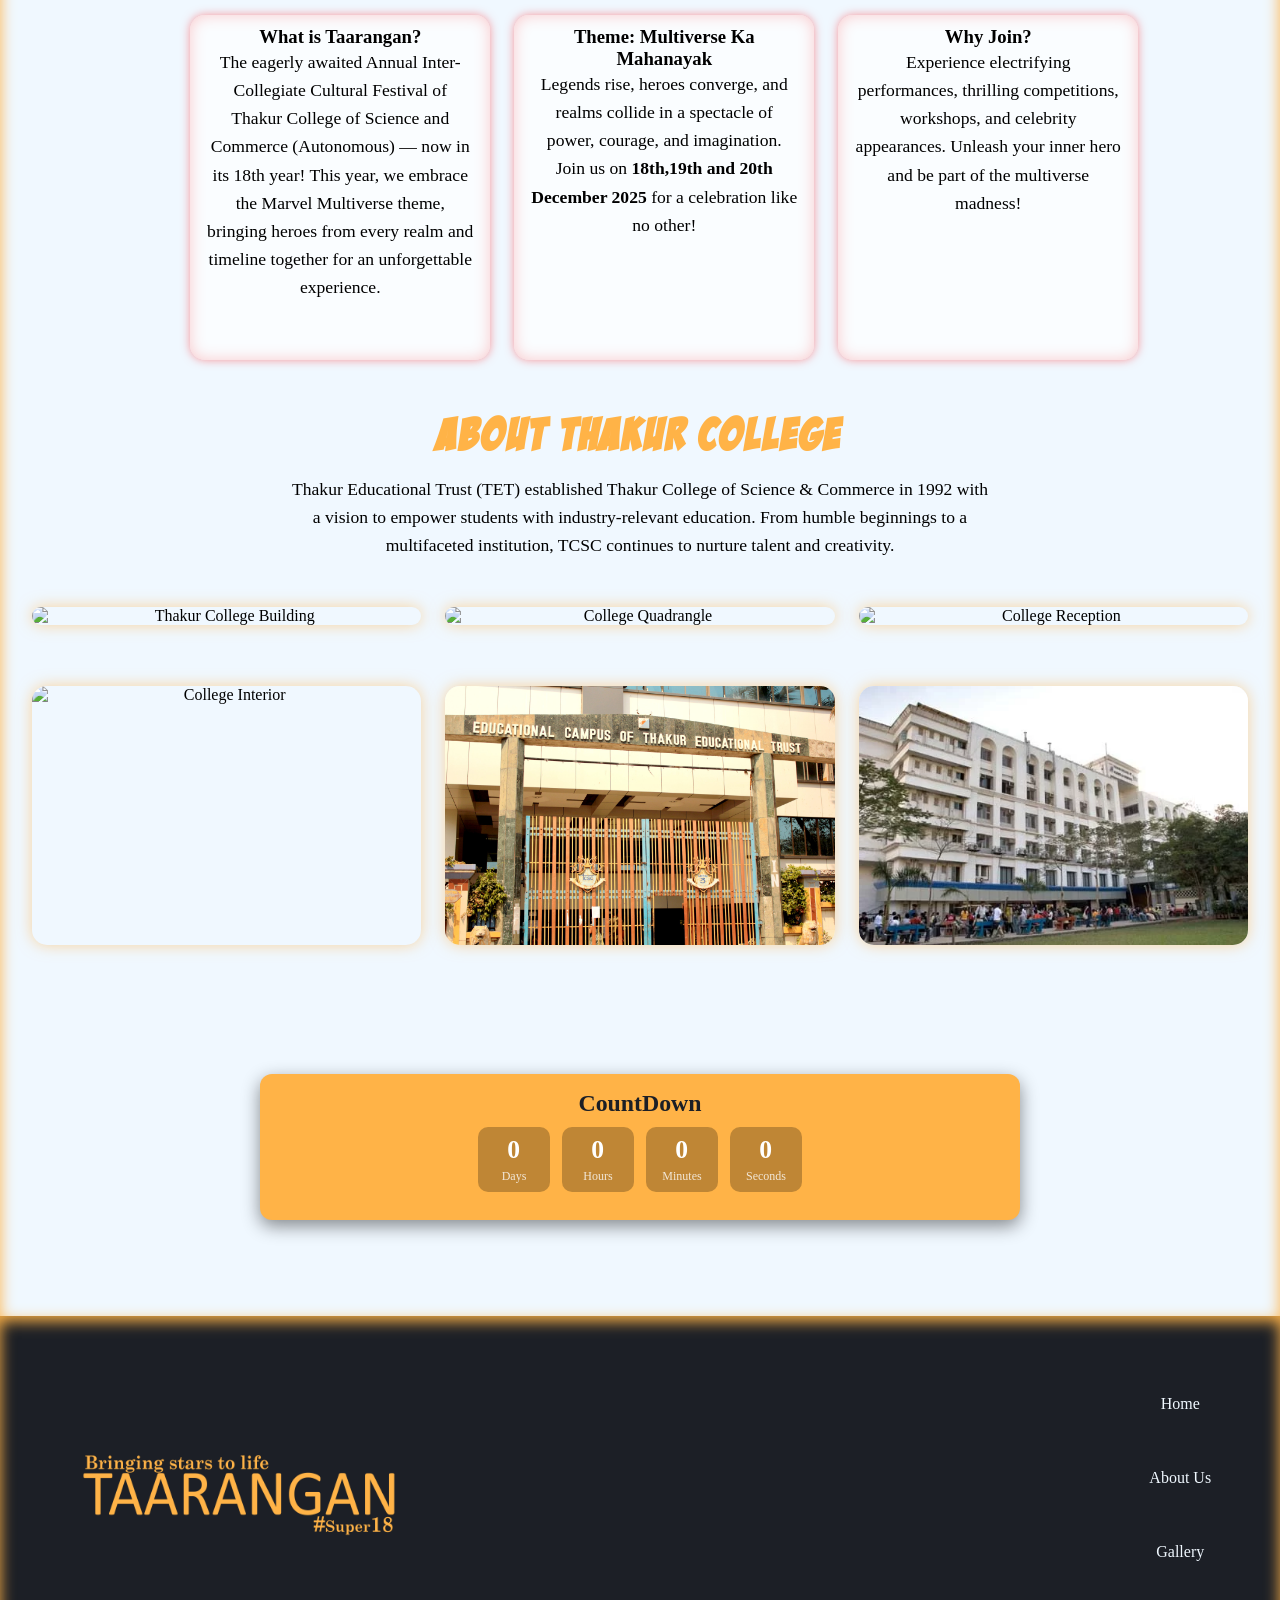
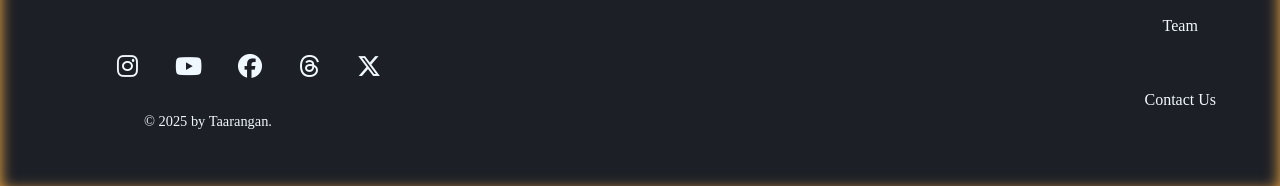
==== commit eefb000d: "Update index.html" ====
--- a/index.html
+++ b/index.html
@@ -331,7 +331,7 @@
         <h3>What is Taarangan?</h3>
         <p>
           The eagerly awaited Annual Inter-Collegiate Cultural Festival of Thakur College of Science and Commerce (Autonomous) — 
-          now in its 13th year! This year, we embrace the Marvel Multiverse theme, bringing heroes from every realm and timeline 
+          now in its 18th year! This year, we embrace the Marvel Multiverse theme, bringing heroes from every realm and timeline 
           together for an unforgettable experience.
         </p>
       </div>
@@ -339,7 +339,7 @@
         <h3>Theme: Multiverse Ka Mahanayak</h3>
         <p>
           Legends rise, heroes converge, and realms collide in a spectacle of power, courage, and imagination.
-           Join us on <strong>18th - 20th December 2025</strong> for a celebration like no other!
+           Join us on <strong>18th,19th and 20th December 2025</strong> for a celebration like no other!
         </p>
       </div>
       <div class="course-col">
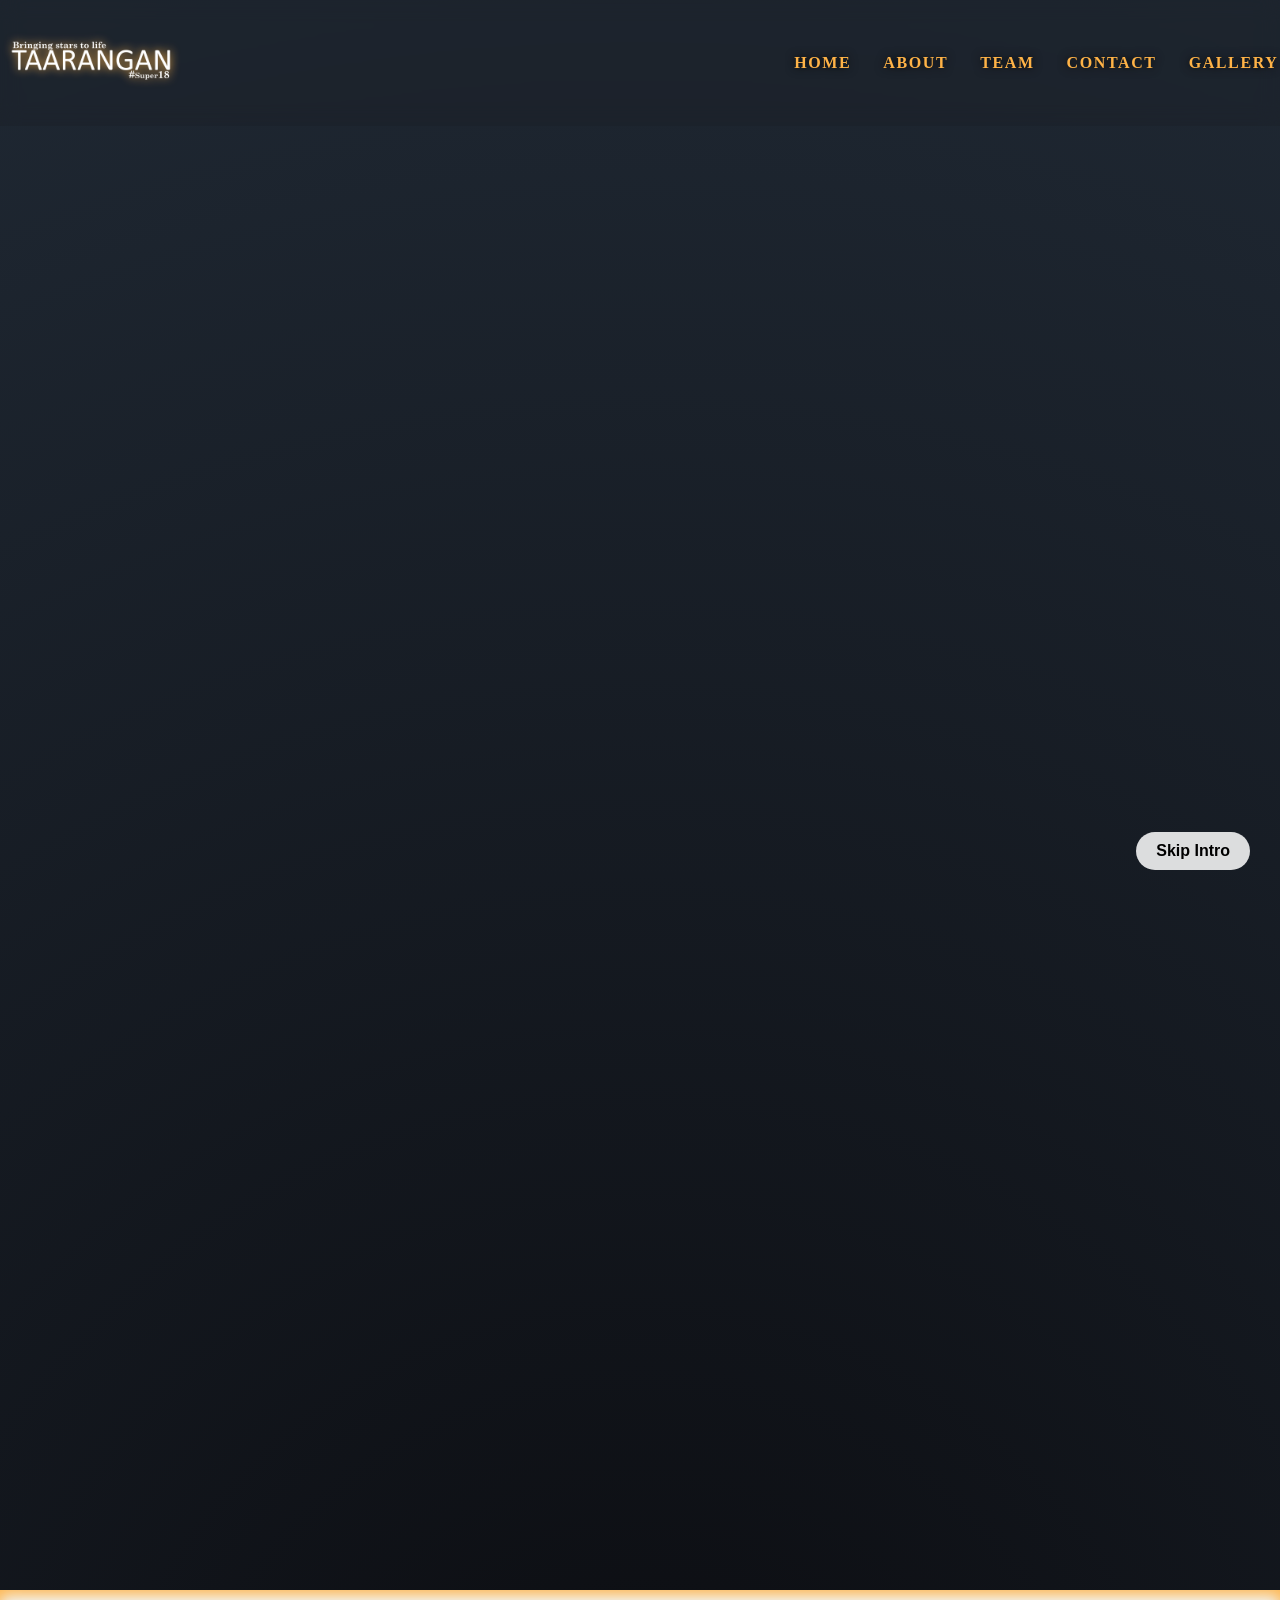
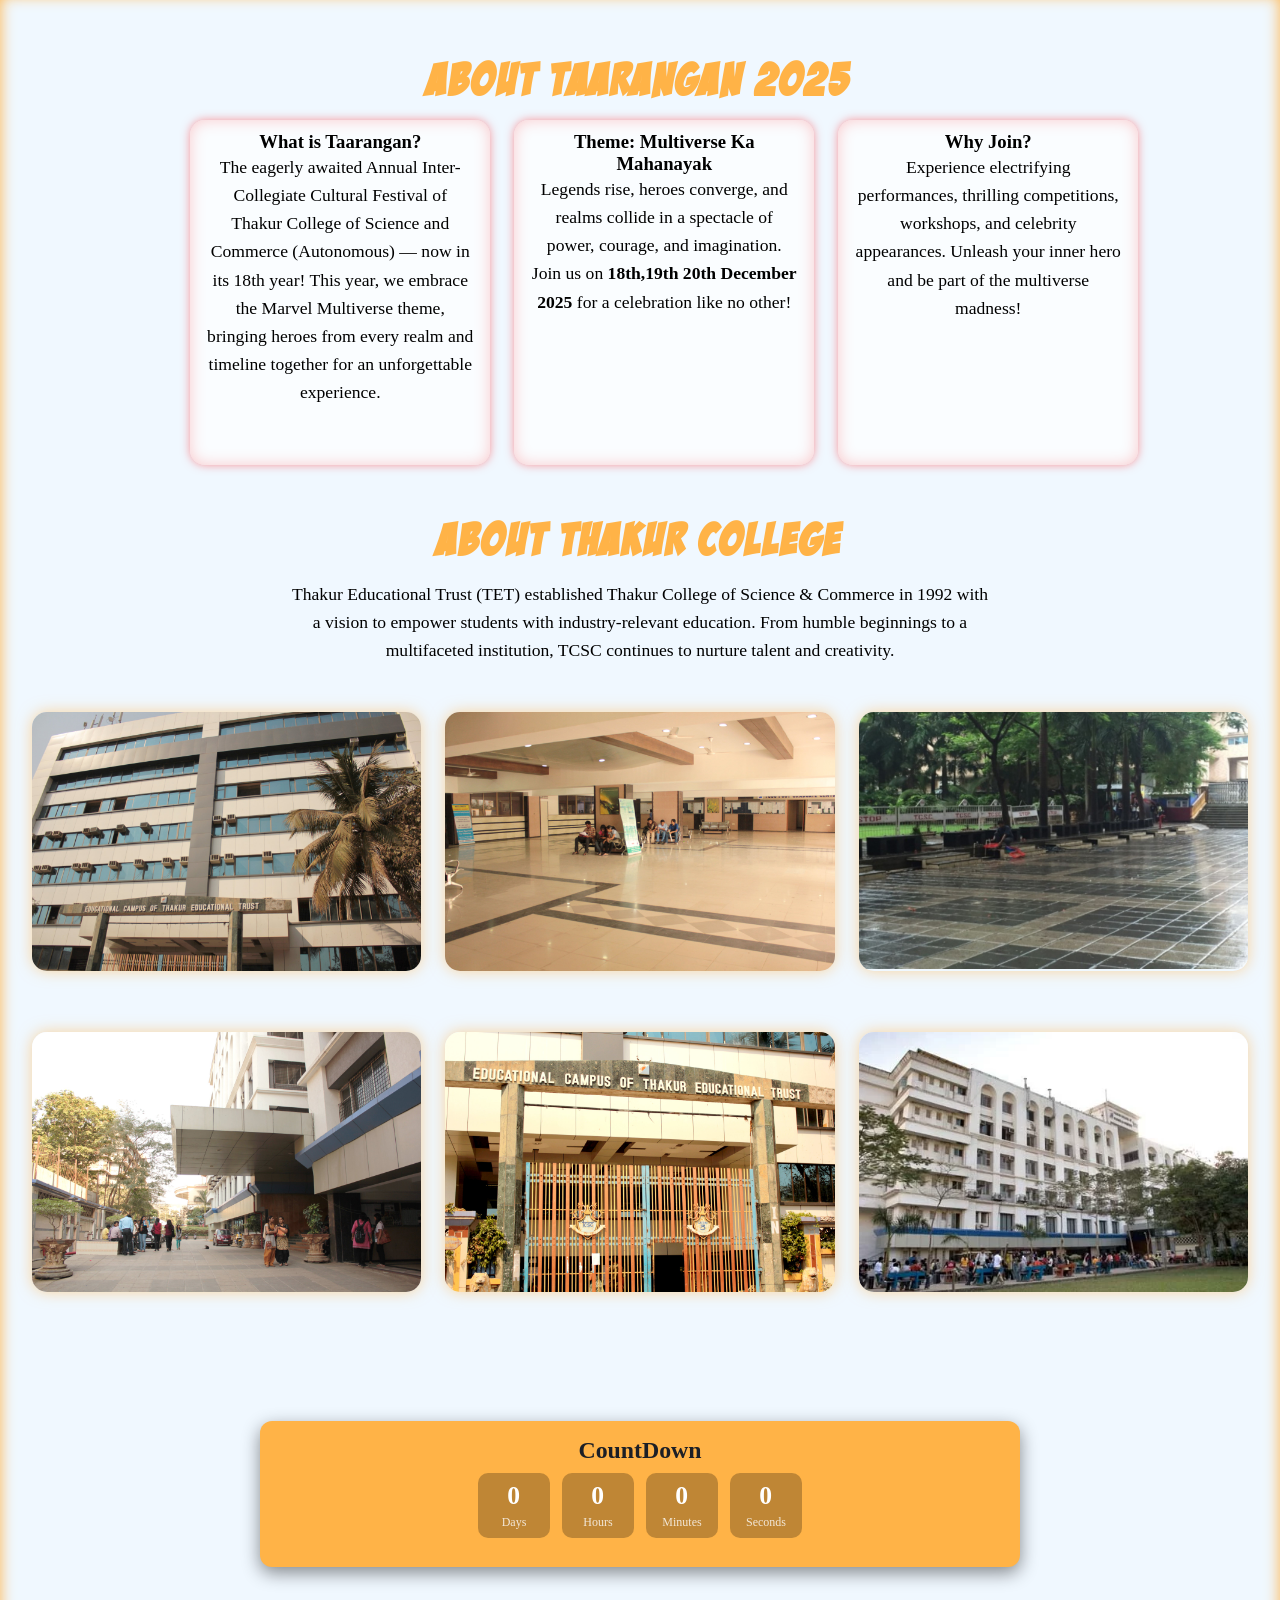
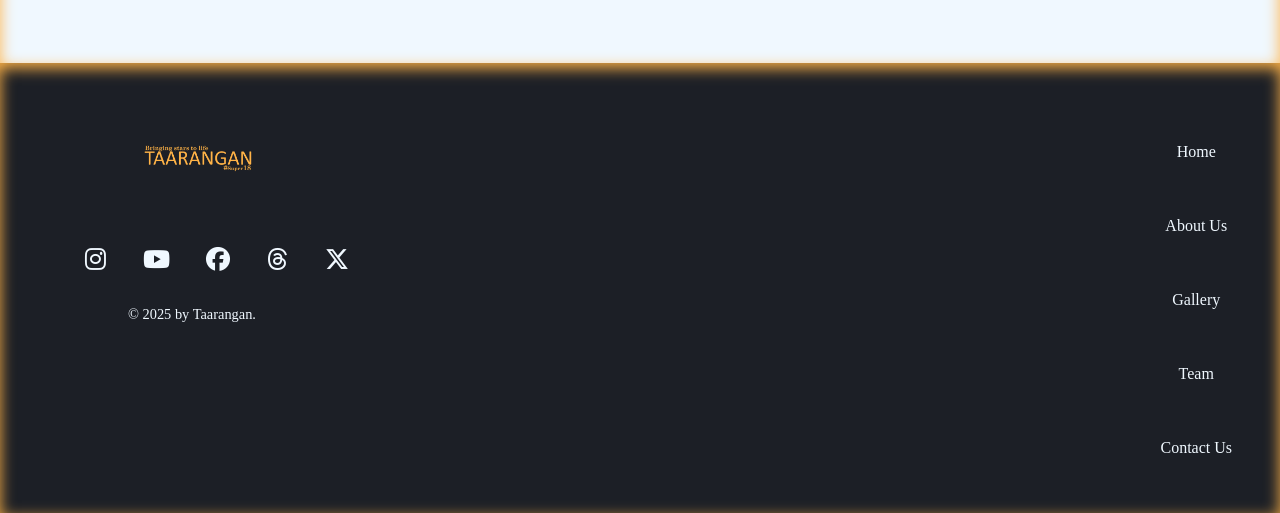
==== commit 0bb6d623: "Update index.html" ====
--- a/index.html
+++ b/index.html
@@ -57,267 +57,7 @@
     <div class="comic-container">
       <div class="comic-background"></div>
       
-      <!-- Panel 1: Title Screen -->
-     <!--  <div class="comic-panel active" id="panel1">
-        <div class="comic-header">
-          <h1 class="comic-title">Taarangan ADVENTURE 24-25</h1>
-          <p class="comic-subtitle">ASSEMBLE YOUR HEROES!</p>
-        </div>
-        
-       <div class="lego-container">
-          <div class="lego-character iron-man" style="--delay: 0;">
-            <div class="lego-head">
-              <div class="lego-face">
-                <div class="lego-eyes">
-                  <div class="lego-eye"></div>
-                  <div class="lego-eye"></div>
-                </div>
-                <div class="lego-mouth"></div>
-              </div>
-            </div>
-            <div class="lego-body"></div>
-         <div class="arc-reactor"></div>
-            <div class="lego-legs">
-              <div class="lego-leg"></div>
-              <div class="lego-leg"></div>
-            </div>
-          </div>
-          
-          <div class="lego-character captain-america" style="--delay: 1;">
-            <div class="lego-head">
-              <div class="lego-face">
-                <div class="lego-eyes">
-                  <div class="lego-eye"></div>
-                  <div class="lego-eye"></div>
-                </div>
-                <div class="lego-mouth"></div>
-              </div>
-            </div>
-            <div class="lego-body"></div>
-            <div class="lego-legs">
-              <div class="lego-leg"></div>
-              <div class="lego-leg"></div>
-            </div>
-          </div>
-          
-          <div class="lego-character spider-man" style="--delay: 2;">
-            <div class="lego-head">
-              <div class="lego-face">
-                <div class="lego-eyes">
-                  <div class="lego-eye"></div>
-                  <div class="lego-eye"></div>
-                </div>
-                <div class="lego-mouth"></div>
-              </div>
-            </div>
-            <div class="lego-body"></div>
-            <div class="lego-legs">
-              <div class="lego-leg"></div>
-              <div class="lego-leg"></div>
-            </div>
-          </div>
-          
-          <div class="lego-character hulk" style="--delay: 3;">
-            <div class="lego-head">
-              <div class="lego-face">
-                <div class="lego-eyes">
-                  <div class="lego-eye"></div>
-                  <div class="lego-eye"></div>
-                </div>
-                <div class="lego-mouth"></div>
-              </div>
-            </div>
-            <div class="lego-body"></div>
-            <div class="lego-legs">
-              <div class="lego-leg"></div>
-              <div class="lego-leg"></div>
-            </div>
-          </div>
-        </div>
-        
-        <div class="speech-bubble" style="top: 180px; left: 240px;">
-          I am Iron Man!
-        </div>
-        
-        <div class="speech-bubble" style="top: 220px; right: 240px;">
-          Avengers Assemble!
-        </div>
-        
-        <div class="comic-action" style="bottom: 100px;">
-          CLICK NEXT TO BEGIN!
-        </div>
-      </div>
       
-      <!-- Panel 2: Battle Scene 
-      <div class="comic-panel" id="panel2">
-        <div class="comic-header">
-          <h2 class="comic-title" style="font-size: 2.5rem;">BATTLE AGAINST THANOS</h2>
-          <p class="comic-subtitle">THE FATE OF THE UNIVERSE HANGS IN THE BALANCE</p>
-        </div>
-        
-        <div class="lego-container">
-          <div class="lego-character iron-man" style="--delay: 0;">
-            <div class="lego-head">
-              <div class="lego-face">
-                <div class="lego-eyes">
-                  <div class="lego-eye"></div>
-                  <div class="lego-eye"></div>
-                </div>
-                <div class="lego-mouth"></div>
-              </div>
-            </div>
-            <div class="lego-body"></div>
-            <div class="lego-legs">
-              <div class="lego-leg"></div>
-              <div class="lego-leg"></div>
-            </div>
-          </div>
-          
-          <div class="lego-character captain-america" style="--delay: 1;">
-            <div class="lego-head">
-              <div class="lego-face">
-                <div class="lego-eyes">
-                  <div class="lego-eye"></div>
-                  <div class="lego-eye"></div>
-                </div>
-                <div class="lego-mouth"></div>
-              </div>
-            </div>
-            <div class="lego-body"></div>
-            <div class="lego-legs">
-              <div class="lego-leg"></div>
-              <div class="lego-leg"></div>
-            </div>
-          </div>
-          
-          <div class="lego-character thanos" style="--delay: 2;">
-            <div class="lego-head">
-              <div class="lego-face">
-                <div class="lego-eyes">
-                  <div class="lego-eye"></div>
-                  <div class="lego-eye"></div>
-                </div>
-                <div class="lego-mouth"></div>
-              </div>
-            </div>
-            <div class="lego-body" style="background: #6a0dad; border: 3px solid #4b0082;">
-              <div style="position: absolute; width: 30px; height: 30px; background: #ffd700; border-radius: 50%;"></div>
-            </div>
-            <div class="lego-legs">
-              <div class="lego-leg" style="background: #6a0dad; border: 3px solid #4b0082;"></div>
-              <div class="lego-leg" style="background: #6a0dad; border: 3px solid #4b0082;"></div>
-            </div>
-          </div>
-        </div>
-        
-        <div class="speech-bubble" style="top: 180px; left: 180px;">
-          Friday, deploy all defenses!
-        </div>
-        
-        <div class="speech-bubble" style="top: 180px; right: 180px;">
-          I am inevitable!
-        </div>
-        
-        <div class="comic-action" style="bottom: 100px; left: 50%; transform: translateX(-50%);">
-          KABOOM! BANG! POW!
-        </div>
-      </div>-->
-      
-      <!-- Panel 3: Victory Scene 
-      <div class="comic-panel" id="panel3">
-        <div class="comic-header">
-          <h2 class="comic-title" style="font-size: 2.5rem;">VICTORY!</h2>
-          <p class="comic-subtitle">THE HEROES TRIUMPH ONCE AGAIN</p>
-        </div>
-        
-        <div class="lego-container">
-          <div class="lego-character iron-man" style="--delay: 0;">
-            <div class="lego-head">
-              <div class="lego-face">
-                <div class="lego-eyes">
-                  <div class="lego-eye"></div>
-                  <div class="lego-eye"></div>
-                </div>
-                <div class="lego-mouth"></div>
-              </div>
-            </div>
-            <div class="lego-body"></div>
-            <div class="lego-legs">
-              <div class="lego-leg"></div>
-              <div class="lego-leg"></div>
-            </div>
-          </div>
-          
-          <div class="lego-character captain-america" style="--delay: 1;">
-            <div class="lego-head">
-              <div class="lego-face">
-                <div class="lego-eyes">
-                  <div class="lego-eye"></div>
-                  <div class="lego-eye"></div>
-                </div>
-                <div class="lego-mouth"></div>
-              </div>
-            </div>
-            <div class="lego-body"></div>
-                    <div class="lego-legs">
-                        <div class="lego-leg"></div>
-                        <div class="lego-leg"></div>
-                    </div>
-                </div>
-            </div>
-            <div class="lego-body"></div>
-                    <div class="lego-legs">
-                        <div class="lego-leg"></div>
-                        <div class="lego-leg"></div>
-                    </div>
-                </div>
-                
-                <div class="lego-character spider-man" style="--delay: 2;">
-                    <div class="lego-head">
-                        <div class="lego-face">
-                            <div class="lego-eyes">
-                                <div class="lego-eye"></div>
-                                <div class="lego-eye"></div>
-                            </div>
-                            <div class="lego-mouth"></div>
-                        </div>
-                    </div>
-                    <div class="lego-body"></div>
-                    <div class="lego-legs">
-                        <div class="lego-leg"></div>
-                        <div class="lego-leg"></div>
-                    </div>
-                </div>
-                
-                <div class="lego-character hulk" style="--delay: 3;">
-                    <div class="lego-head">
-                        <div class="lego-face">
-                            <div class="lego-eyes">
-                                <div class="lego-eye"></div>
-                                <div class="lego-eye"></div>
-                            </div>
-                            <div class="lego-mouth"></div>
-                        </div>
-                    </div>
-                    <div class="lego-body"></div>
-                    <div class="lego-legs">
-                        <div class="lego-leg"></div>
-                        <div class="lego-leg"></div>
-                    </div>
-                </div>
-            </div>
-            
-            <div class="speech-bubble" style="top: 180px; left: 240px;">
-                I am Iron Man!
-            </div>
-            
-            <div class="speech-bubble" style="top: 220px; right: 240px;">
-                Avengers Assemble!
-            </div>
-            
-            <div class="comic-action" style="bottom: 100px;">
-                CLICK NEXT TO BEGIN!
-            </div>-->
     </div>
     
    </section>
@@ -339,7 +79,7 @@
         <h3>Theme: Multiverse Ka Mahanayak</h3>
         <p>
           Legends rise, heroes converge, and realms collide in a spectacle of power, courage, and imagination.
-           Join us on <strong>18th,19th and 20th December 2025</strong> for a celebration like no other!
+           Join us on <strong>18th,19th 20th December 2025</strong> for a celebration like no other!
         </p>
       </div>
       <div class="course-col">
--- a/style.css
+++ b/style.css
@@ -20,6 +20,7 @@
                 --light:aliceblue;
                 --honey:#ffb347;
                 --img: url(img/date.png);
+                --png: url(img/Taarangan.png);
             }
 
              @font-face {
@@ -379,11 +380,11 @@
                     font-size: 1rem;
                 }
             }
-    @media (max-width: 768px) {
+    @media (max-width: 968px) {
     .header {
         background-image: url(img/Taarangan.png);
         background-position: center;
-        background-size: cover;
+        background-size: contain;
         background-attachment: fixed;
         margin-left: -4%;
         padding-left: 0;
@@ -1237,7 +1238,7 @@
   justify-content: space-between;
   align-items: flex-start;
   flex-wrap: wrap; /* responsive stacking */
-  padding: 2rem 3rem;
+  padding: 2rem ;
 }
 
 /* -------- LEFT SECTION -------- */
@@ -1262,10 +1263,22 @@
 }
 
 .footer-logo {
-  max-width: 350px;
-  height: 250px;
-  
-}
+    width: 120px;              /* desktop size */
+    max-width: 40vw;           /* responsive limit */
+    height: auto;              /* keep aspect ratio */
+    display: block;
+    margin: 0 auto 1rem auto;  /* center on all screens */
+    object-fit: contain;       /* avoid stretching */
+}
+
+/* Mobile optimization */
+@media (max-width: 600px) {
+    .footer-logo {
+        width: 100px;          /* smaller for phones */
+        max-width: 50vw;
+    }
+}
+
 
 
 
@@ -1276,7 +1289,7 @@
   font-size: 1.5rem;
   justify-content: flex-start;
    margin-top: 1rem;
-   margin-left: 1rem;
+   
 }
 
 .footer-socials a {
@@ -1325,7 +1338,7 @@
 
     footer {
         text-align: center;
-        padding: 2rem 1rem;
+       
     }
 
     .footer-container {
@@ -1334,13 +1347,19 @@
         align-items: center;
         gap: 1.2rem;
         width: 100%;
+        padding: 0%;
+    }
+
+    .master-strange img {
+        max-width: 300px;   /* perfect on small phones */
     }
 
     /* Footer logo */
-    .footer-logo img {
-        width: 130px;
-        height: auto;
-    }
+        .footer-logo img {
+            width: auto;
+            height: auto;
+            padding: 0%;
+        }
 
     /* Footer nav becomes horizontal bar */
     .footer-nav {
@@ -1366,14 +1385,16 @@
         justify-content: center;
         gap: 1.2rem;
         font-size: 1.4rem;
+        margin-top: -9px;
+        margin-right: 10%;
     }
 
     /* Copyright center */
-    .footer-copy {
+    .copyright {
         font-size: 0.8rem;
         text-align: center;
-        opacity: 0.6;
-    }
+        margin: 1%;
+        }
 }
 
 
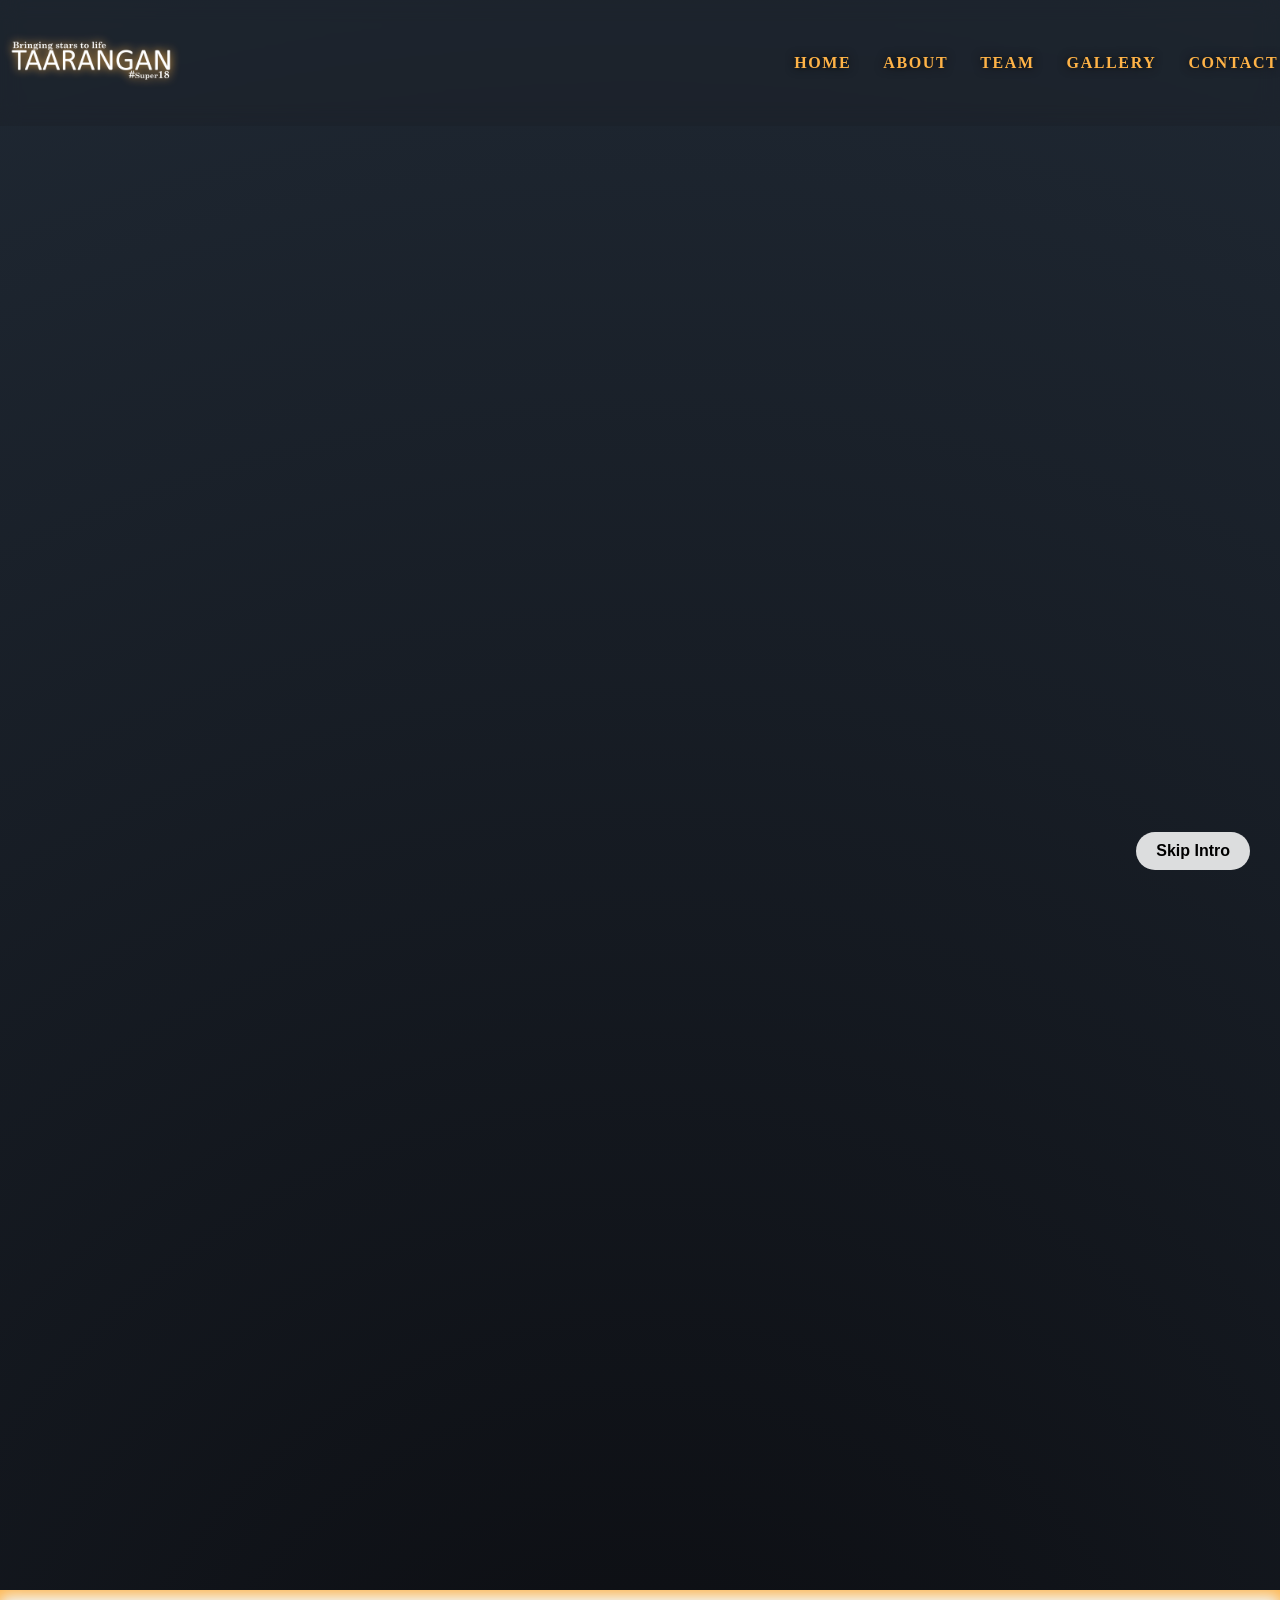
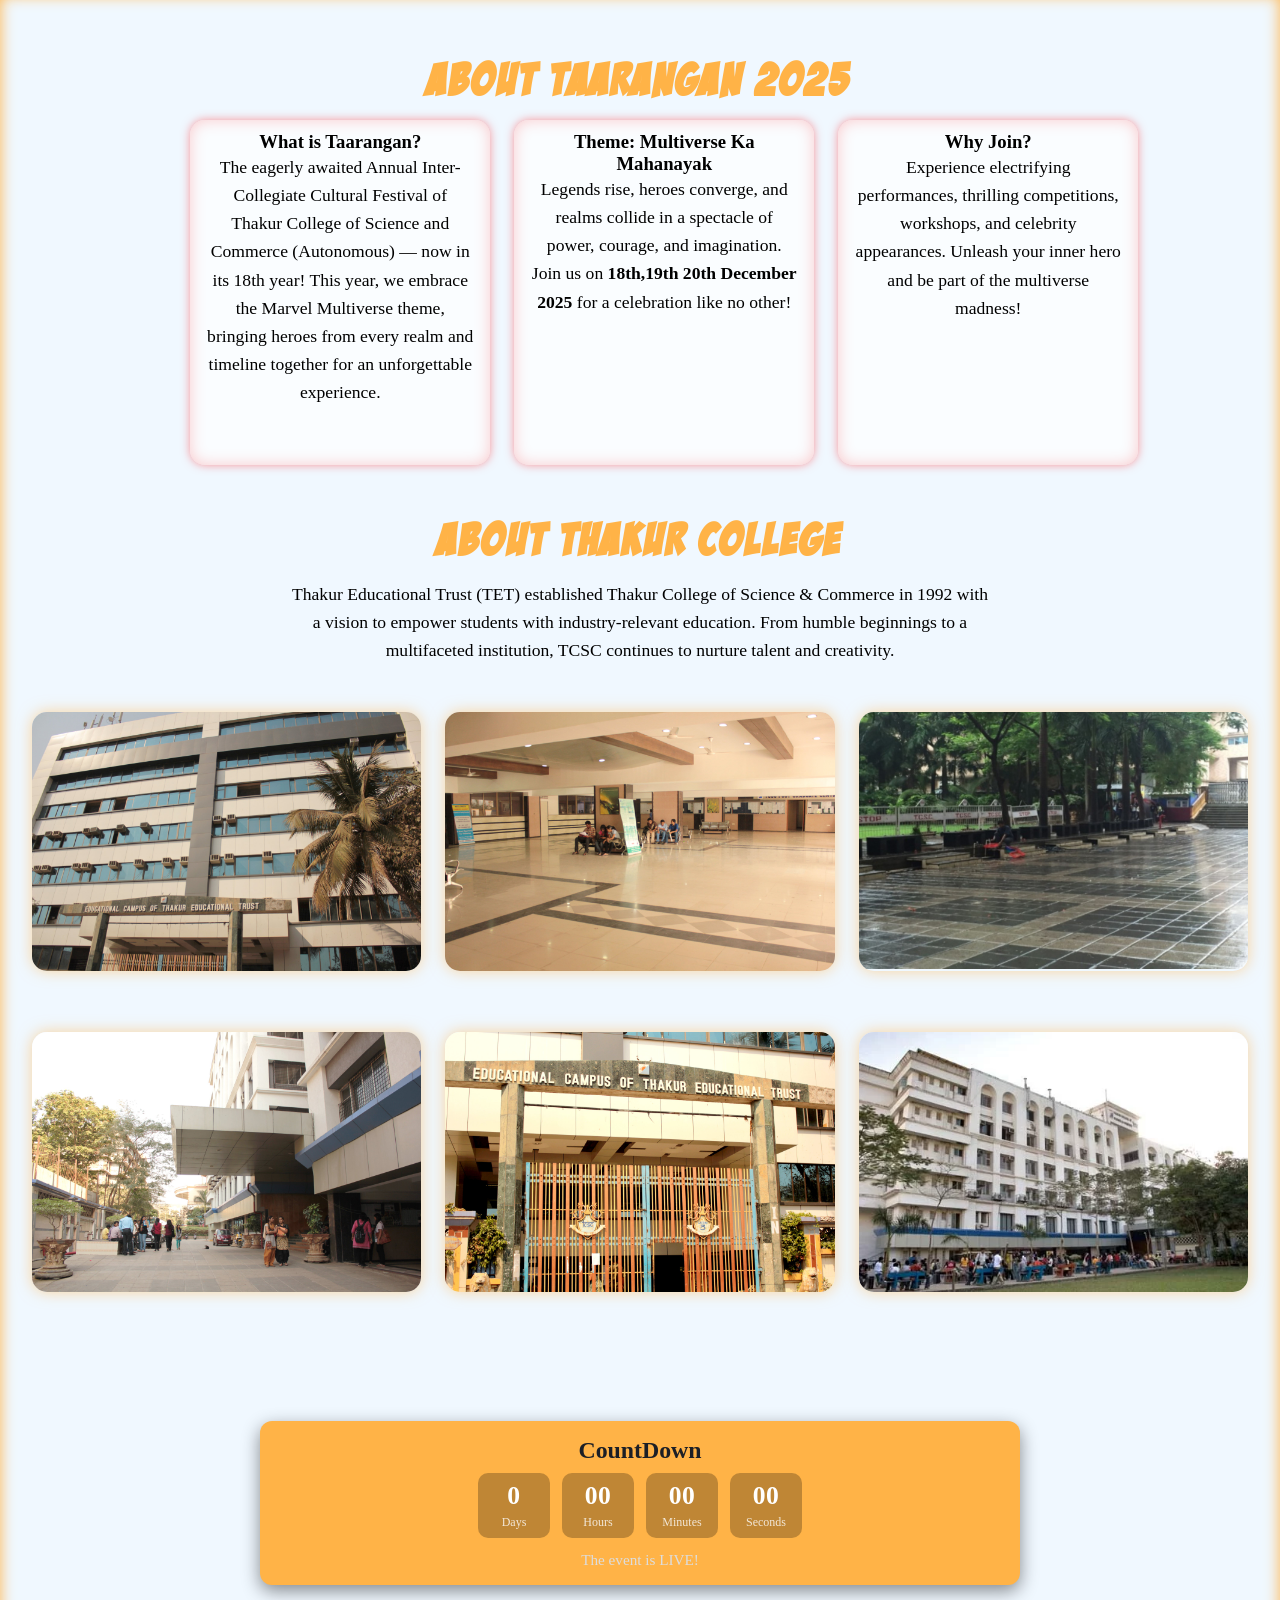
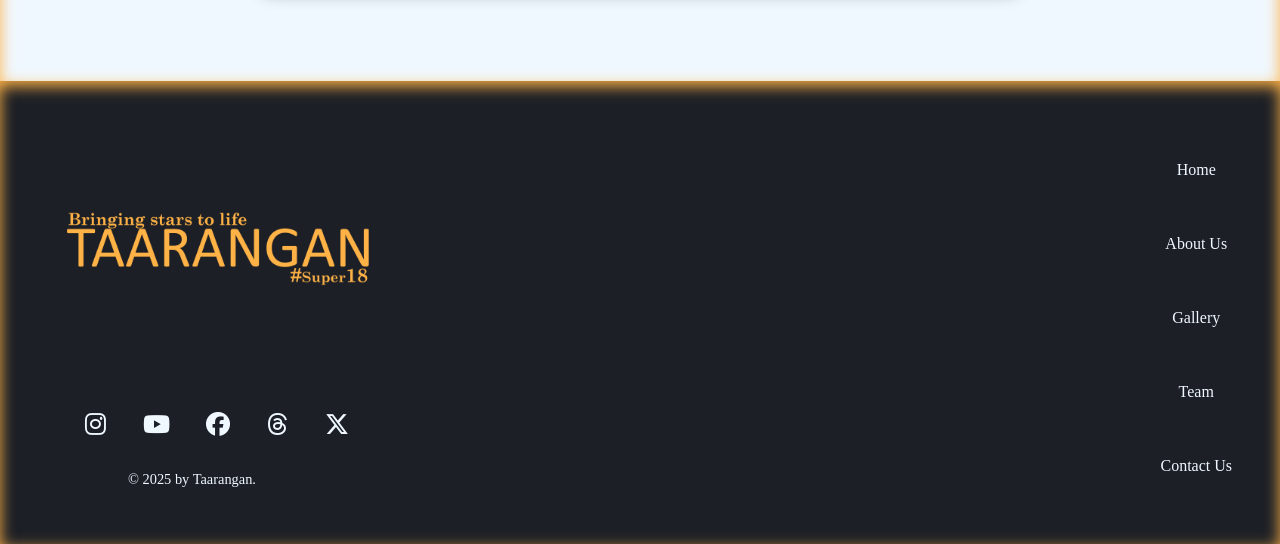
==== commit 726f23c7: "Update index.html" ====
--- a/index.html
+++ b/index.html
@@ -37,14 +37,14 @@
           <div class="dropdown">
           <li><a href="#">TEAM</a></li>
     <div class="dropdown-content">
-      <a href="team.html">core committee</a>
-      <a href="website.html">website team</a>
+      <a href="team.html">Core committee</a>
+      <a href="website.html">Website team</a>
             </div> </div>
          
           
           <!--<li><a href="leaderboard.html" class="active">LEADERBOARD</a></li>-->
+          <li><a href="gallery.html">GALLERY</a></li>
           <li><a href="contact.html">CONTACT</a></li>
-          <li><a href="gallery.html">GALLERY</a></li>
           <!--<li><a href="https://www.instagram.com/taarangan/"> <i class="fab fa-instagram"  style="margin-right:1%"></i></a><a href="https://www.instagram.com/taarangan/"> <i class="fab fa-facebook-square" style="margin-right:4%"></i></a><a href="https://www.instagram.com/taarangan/"> <i class="fa-solid fa-user"></i></a> </li>-->
         </ul>
       </div>
@@ -131,7 +131,7 @@
  
 
  <section id="countdown-section" aria-label="Countdown to event">
-  <div class="countdown-card" data-target="2025-12-01T00:00:00+05:30">
+  <div class="countdown-card" data-target="2025-12-18T00:00:00+05:30">
     <div class="countdown-title">CountDown</div>
     <div id="countdown">
       <div class="time-part"><span class="num" id="cd-days">0</span><span class="label">Days</span></div>
@@ -142,6 +142,7 @@
     <div id="countdown-message" class="countdown-message" role="status" aria-live="polite"></div>
   </div>
 </section>
+
 
   </section>
 
@@ -185,7 +186,7 @@
     }
 
     function hideMenu() {
-      navLinks.style.right = "-289px";
+      navLinks.style.right = "-459px";
     }
   </script>
    <script>
@@ -264,47 +265,60 @@
             addLegoDots();
         });
     </script>
-    <script>
-(function(){
-  // Modify these to match your nav structure
-  
-  // Create list item
-  const li = document.createElement('li');
-
-  li.setAttribute('aria-hidden','false');
-  li.innerHTML = '<a href="#countdown-section" class="nav-countdown-link" title="Countdown"><span class="cd-d">0</span>d <span class="cd-h">00</span>:<span class="cd-m">00</span>:<span class="cd-s">00</span></a>';
-
-  navUl.appendChild(li);
-
-  // target date
-  const target = new Date('2025-12-01T00:00:00+05:30');
-
-  function pad(n){ return n < 10 ? '0' + n : '' + n; }
-  function updateNav(){
+   <script>
+(function () {
+  const card = document.querySelector(".countdown-card");
+  const targetDate = new Date(card.dataset.target);
+
+  const dEl = document.getElementById("cd-days");
+  const hEl = document.getElementById("cd-hours");
+  const mEl = document.getElementById("cd-mins");
+  const sEl = document.getElementById("cd-secs");
+  const msgEl = document.getElementById("countdown-message");
+
+  function pad(n) {
+    return n < 10 ? "0" + n : n;
+  }
+
+  function updateCountdown() {
     const now = new Date();
-    let diff = target.getTime() - now.getTime();
-    if (diff <= 0){
-      li.querySelector('.nav-countdown-link').textContent = 'LIVE';
-      clearInterval(navTimer);
+    let diff = targetDate - now;
+
+    if (diff <= 0) {
+      dEl.textContent = "0";
+      hEl.textContent = "00";
+      mEl.textContent = "00";
+      sEl.textContent = "00";
+      msgEl.textContent = "The event is LIVE!";
+      clearInterval(timer);
       return;
     }
-    const days = Math.floor(diff / (24*60*60*1000));
-    diff -= days * 24*60*60*1000;
-    const hours = Math.floor(diff / (60*60*1000));
-    diff -= hours * 60*60*1000;
-    const mins = Math.floor(diff / (60*1000));
-    diff -= mins * 60*1000;
+
+    const days = Math.floor(diff / (24 * 60 * 60 * 1000));
+    diff %= (24 * 60 * 60 * 1000);
+
+    const hours = Math.floor(diff / (60 * 60 * 1000));
+    diff %= (60 * 60 * 1000);
+
+    const mins = Math.floor(diff / (60 * 1000));
+    diff %= (60 * 1000);
+
     const secs = Math.floor(diff / 1000);
 
-    li.querySelector('.cd-d').textContent = days;
-    li.querySelector('.cd-h').textContent = pad(hours);
-    li.querySelector('.cd-m').textContent = pad(mins);
-    li.querySelector('.cd-s').textContent = pad(secs);
+    dEl.textContent = days;
+    hEl.textContent = pad(hours);
+    mEl.textContent = pad(mins);
+    sEl.textContent = pad(secs);
   }
 
-  
+  const timer = setInterval(updateCountdown, 1000);
+  updateCountdown();
 })();
 </script>
+
+
+
+
  <style>
 #intro-video { opacity: 0; transition: opacity .5s ease; }
 #intro-video.loaded { opacity: 1; }
--- a/style.css
+++ b/style.css
@@ -161,20 +161,28 @@
 
     /* MOBILE ADJUSTMENT */
     @media (max-width: 992px) {
+   .dropdown {
+        position: relative;
+        width: 100%;
+    }
+
     .dropdown-content {
-        position: static;
-        background: transparent;
-        box-shadow: none;
-        padding-left: 1rem;
+        display: none;
+        flex-direction: column;
+        background: rgba(255, 255, 255, 0.1);
+        margin-top: 10px;
+        padding: 10px 15px;
+        border-radius: 8px;
+    }
+
+    .dropdown:hover .dropdown-content {
+        display: flex;
     }
 
     .dropdown-content a {
-        padding: 0.5rem 0;
-        font-size: 1rem;
-    }
-
-    .dropdown:hover .dropdown-content {
-        display: block;
+        color: #fff !important;
+        font-size: 18px;
+        padding: 8px 0;
     }
     }
 
@@ -196,7 +204,7 @@
             display: block; /* close button visible */
             position: absolute;
             top: 2rem;
-             right: 200px; 
+            right: 50px; 
             font-size: 2rem;
             color: #ff3f3f;
             cursor: pointer;
@@ -204,13 +212,13 @@
 
         .nav-links {
             position: fixed;
-             background: linear-gradient(160deg, #0d0d0d, #1a1a1a, #11131e, #191c25);
+            background: rgba(28, 31, 38, 0.95);
             height: 100vh;
-            width: 250px;
+            width: 450px;
             top: 0;
-            right: -287px; /* hidden initially */
+            right: -459px; /* hidden initially */
             flex-direction: column;
-            gap: 1.5rem;
+            gap: 10rem;
             padding-top: 6rem;
             box-shadow: -5px 0 15px #ff0000aa;
             transition: 0.4s ease;
@@ -218,7 +226,7 @@
 
         .nav-links ul {
             flex-direction: column;
-            gap: 1.5rem;
+            gap: 5rem;
             padding-left: 1.5rem;
             
         }
@@ -227,7 +235,7 @@
         }
        
         nav .logo img {
-        height: 80px;
+        height: 90px;
         filter: drop-shadow(0 0 5px #ffb347);
         margin-left: 10%;
     }
@@ -250,34 +258,7 @@
                 margin-bottom: 0%;
             }
 
-            .header::before {
-                content: "";
-                position: absolute;
-                top: -50%;
-                left: -50%;
-                width: 200%;
-                height: 200%;
-            /* background: radial-gradient(circle at center, rgba(255, 63, 63, 0.4), transparent 70%); */
-                filter: blur(100px);
-                animation: pulseGlow 6s ease-in-out infinite alternate;
-                z-index: 0;
-                pointer-events: none;
-            }
-
-
-            .header::after {
-                content: "";
-                position: absolute;
-                top: 0;
-                left: 0;
-                width: 100%;
-                height: 100%;
-                background-repeat: repeat;
-                background-size: 100% 100%;
-                animation: starTwinkle 10s linear infinite;
-                z-index: 0;
-                pointer-events: none;
-            }
+            
 
             /* Animations */
             @keyframes pulseGlow {
@@ -380,16 +361,21 @@
                     font-size: 1rem;
                 }
             }
-    @media (max-width: 968px) {
+    @media (max-width: 768px) {
     .header {
-        background-image: url(img/Taarangan.png);
-        background-position: center;
-        background-size: contain;
-        background-attachment: fixed;
-        margin-left: -4%;
-        padding-left: 0;
-    }
-    }
+        background-image: url("img/Taarangan.png"); /* SAME BG AS DESKTOP */
+        background-position: center top;
+        background-size: cover;       /* FULL SCREEN FIX */
+        background-repeat: no-repeat;
+        background-attachment: scroll;
+        
+        width: 100%;
+        height: 100vh;                 /* PERFECT FIT MOBILE */
+        margin: 0; 
+        padding: 0;
+    }
+}
+
 
             
             /* LEGO COMIC SECTION */
@@ -1010,69 +996,9 @@
             
             /* Responsive adjustments */
             @media (max-width: 768px) {
-                .comic-title {
-                    font-size: 2.5rem;
-                }
-                
-                .comic-subtitle {
-                    font-size: 1.2rem;
-                }
-                
-                .lego-container {
-                    gap: 20px;
-                }
-                
-                .lego-character {
-                    width: 80px;
-                    height: 140px;
-                }
-                
-                .lego-head {
-                    width: 60px;
-                    height: 60px;
-                }
-                
-                .lego-body {
-                    width: 70px;
-                    height: 60px;
-                }
-                
-                .lego-legs {
-                    width: 80px;
-                }
-                
-                .lego-leg {
-                    width: 30px;
-                    height: 30px;
-                }
-                
-                .lego-face {
-                    width: 45px;
-                    height: 45px;
-                }
-                
-                .lego-eye {
-                    width: 8px;
-                    height: 8px;
-                }
-                
-                .lego-mouth {
-                    width: 20px;
-                    height: 6px;
-                }
-                
-                .speech-bubble {
-                    font-size: 1rem;
-                    max-width: 120px;
-                    padding: 10px;
-                }
-                
-                .comic-container {
-                    height: 505px;
-                    left: -20%;
-                    display: block;
-                }
-                
+                .marvel-comic-section {
+                   display: block !important;
+                }   
                 
             }
 
@@ -1263,21 +1189,15 @@
 }
 
 .footer-logo {
-    width: 120px;              /* desktop size */
-    max-width: 40vw;           /* responsive limit */
+    width: 340px;              /* desktop size */
+    max-width: 400vw;           /* responsive limit */
     height: auto;              /* keep aspect ratio */
     display: block;
     margin: 0 auto 1rem auto;  /* center on all screens */
     object-fit: contain;       /* avoid stretching */
 }
 
-/* Mobile optimization */
-@media (max-width: 600px) {
-    .footer-logo {
-        width: 100px;          /* smaller for phones */
-        max-width: 50vw;
-    }
-}
+
 
 
 
@@ -1351,15 +1271,16 @@
     }
 
     .master-strange img {
-        max-width: 300px;   /* perfect on small phones */
+        max-width: 400px;   /* perfect on small phones */
     }
 
     /* Footer logo */
         .footer-logo img {
-            width: auto;
-            height: auto;
-            padding: 0%;
-        }
+    width: 380px;
+    height: auto;
+    padding: 0;
+}
+
 
     /* Footer nav becomes horizontal bar */
     .footer-nav {
@@ -1383,7 +1304,7 @@
     .footer-social {
         display: flex;
         justify-content: center;
-        gap: 1.2rem;
+        gap: 2.2rem;
         font-size: 1.4rem;
         margin-top: -9px;
         margin-right: 10%;
@@ -1593,7 +1514,7 @@
                 }
             
                 .campus{
-                    padding: 0;
+                    padding-top:20px ;
                 }
                 
             .campus .row {
@@ -1604,6 +1525,12 @@
             /* Forces full width on mobile */
             flex: 1 1 90%; 
             max-width: 90%; 
+        }
+        .course{
+            padding: 2rem 1rem;
+        }
+        .course h1{
+            margin-bottom: 10px;
         }
             }
             
